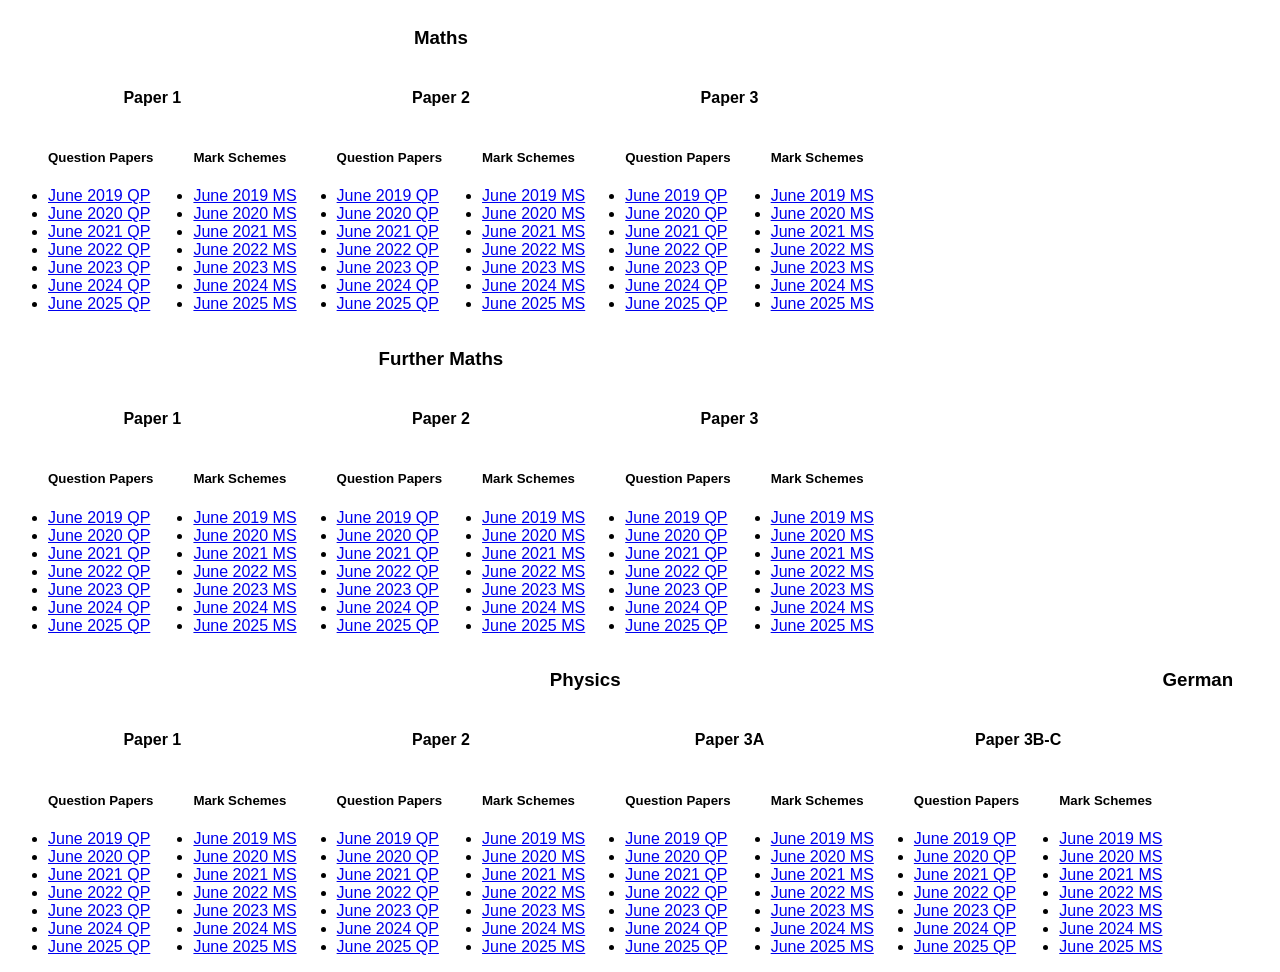
==== index.html @ 86f4c92f "first commit" ====
<html>
    <head>
        <link rel="stylesheet" href="style.css" type="text/css"/>
    </head>
    <body>
        <div>
            <div class="subject">
    <h3><center>Maths</center></h3>
    <div class="one-half">
    <h4><center>Paper 1</center></h4>
    <div class="one-half">
        <ul>
            <h5>Question Papers</h5>
            <li><a href="papers/Maths/1/June 2019 QP.pdf">June 2019 QP</a></li><li><a href="papers/Maths/1/June 2020 QP.pdf">June 2020 QP</a></li><li><a href="papers/Maths/1/June 2021 QP.pdf">June 2021 QP</a></li><li><a href="papers/Maths/1/June 2022 QP.pdf">June 2022 QP</a></li><li><a href="papers/Maths/1/June 2023 QP.pdf">June 2023 QP</a></li><li><a href="papers/Maths/1/June 2024 QP.pdf">June 2024 QP</a></li><li><a href="papers/Maths/1/June 2025 QP.pdf">June 2025 QP</a></li>
        </ul>
    </div>
    <div class="one-half">
        <ul>
            <h5>Mark Schemes</h5>
            <li><a href="papers/Maths/1/June 2019 MS.pdf">June 2019 MS</a></li><li><a href="papers/Maths/1/June 2020 MS.pdf">June 2020 MS</a></li><li><a href="papers/Maths/1/June 2021 MS.pdf">June 2021 MS</a></li><li><a href="papers/Maths/1/June 2022 MS.pdf">June 2022 MS</a></li><li><a href="papers/Maths/1/June 2023 MS.pdf">June 2023 MS</a></li><li><a href="papers/Maths/1/June 2024 MS.pdf">June 2024 MS</a></li><li><a href="papers/Maths/1/June 2025 MS.pdf">June 2025 MS</a></li>
        </ul>
    </div>
</div>
<div class="one-half">
    <h4><center>Paper 2</center></h4>
    <div class="one-half">
        <ul>
            <h5>Question Papers</h5>
            <li><a href="papers/Maths/2/June 2019 QP.pdf">June 2019 QP</a></li><li><a href="papers/Maths/2/June 2020 QP.pdf">June 2020 QP</a></li><li><a href="papers/Maths/2/June 2021 QP.pdf">June 2021 QP</a></li><li><a href="papers/Maths/2/June 2022 QP.pdf">June 2022 QP</a></li><li><a href="papers/Maths/2/June 2023 QP.pdf">June 2023 QP</a></li><li><a href="papers/Maths/2/June 2024 QP.pdf">June 2024 QP</a></li><li><a href="papers/Maths/2/June 2025 QP.pdf">June 2025 QP</a></li>
        </ul>
    </div>
    <div class="one-half">
        <ul>
            <h5>Mark Schemes</h5>
            <li><a href="papers/Maths/2/June 2019 MS.pdf">June 2019 MS</a></li><li><a href="papers/Maths/2/June 2020 MS.pdf">June 2020 MS</a></li><li><a href="papers/Maths/2/June 2021 MS.pdf">June 2021 MS</a></li><li><a href="papers/Maths/2/June 2022 MS.pdf">June 2022 MS</a></li><li><a href="papers/Maths/2/June 2023 MS.pdf">June 2023 MS</a></li><li><a href="papers/Maths/2/June 2024 MS.pdf">June 2024 MS</a></li><li><a href="papers/Maths/2/June 2025 MS.pdf">June 2025 MS</a></li>
        </ul>
    </div>
</div>
<div class="one-half">
    <h4><center>Paper 3</center></h4>
    <div class="one-half">
        <ul>
            <h5>Question Papers</h5>
            <li><a href="papers/Maths/3/June 2019 QP.pdf">June 2019 QP</a></li><li><a href="papers/Maths/3/June 2020 QP.pdf">June 2020 QP</a></li><li><a href="papers/Maths/3/June 2021 QP.pdf">June 2021 QP</a></li><li><a href="papers/Maths/3/June 2022 QP.pdf">June 2022 QP</a></li><li><a href="papers/Maths/3/June 2023 QP.pdf">June 2023 QP</a></li><li><a href="papers/Maths/3/June 2024 QP.pdf">June 2024 QP</a></li><li><a href="papers/Maths/3/June 2025 QP.pdf">June 2025 QP</a></li>
        </ul>
    </div>
    <div class="one-half">
        <ul>
            <h5>Mark Schemes</h5>
            <li><a href="papers/Maths/3/June 2019 MS.pdf">June 2019 MS</a></li><li><a href="papers/Maths/3/June 2020 MS.pdf">June 2020 MS</a></li><li><a href="papers/Maths/3/June 2021 MS.pdf">June 2021 MS</a></li><li><a href="papers/Maths/3/June 2022 MS.pdf">June 2022 MS</a></li><li><a href="papers/Maths/3/June 2023 MS.pdf">June 2023 MS</a></li><li><a href="papers/Maths/3/June 2024 MS.pdf">June 2024 MS</a></li><li><a href="papers/Maths/3/June 2025 MS.pdf">June 2025 MS</a></li>
        </ul>
    </div>
</div>
</div>
<div class="subject">
    <h3><center>Further Maths</center></h3>
    <div class="one-half">
    <h4><center>Paper 1</center></h4>
    <div class="one-half">
        <ul>
            <h5>Question Papers</h5>
            <li><a href="papers/Further Maths/1/June 2019 QP.pdf">June 2019 QP</a></li><li><a href="papers/Further Maths/1/June 2020 QP.pdf">June 2020 QP</a></li><li><a href="papers/Further Maths/1/June 2021 QP.pdf">June 2021 QP</a></li><li><a href="papers/Further Maths/1/June 2022 QP.pdf">June 2022 QP</a></li><li><a href="papers/Further Maths/1/June 2023 QP.pdf">June 2023 QP</a></li><li><a href="papers/Further Maths/1/June 2024 QP.pdf">June 2024 QP</a></li><li><a href="papers/Further Maths/1/June 2025 QP.pdf">June 2025 QP</a></li>
        </ul>
    </div>
    <div class="one-half">
        <ul>
            <h5>Mark Schemes</h5>
            <li><a href="papers/Further Maths/1/June 2019 MS.pdf">June 2019 MS</a></li><li><a href="papers/Further Maths/1/June 2020 MS.pdf">June 2020 MS</a></li><li><a href="papers/Further Maths/1/June 2021 MS.pdf">June 2021 MS</a></li><li><a href="papers/Further Maths/1/June 2022 MS.pdf">June 2022 MS</a></li><li><a href="papers/Further Maths/1/June 2023 MS.pdf">June 2023 MS</a></li><li><a href="papers/Further Maths/1/June 2024 MS.pdf">June 2024 MS</a></li><li><a href="papers/Further Maths/1/June 2025 MS.pdf">June 2025 MS</a></li>
        </ul>
    </div>
</div>
<div class="one-half">
    <h4><center>Paper 2</center></h4>
    <div class="one-half">
        <ul>
            <h5>Question Papers</h5>
            <li><a href="papers/Further Maths/2/June 2019 QP.pdf">June 2019 QP</a></li><li><a href="papers/Further Maths/2/June 2020 QP.pdf">June 2020 QP</a></li><li><a href="papers/Further Maths/2/June 2021 QP.pdf">June 2021 QP</a></li><li><a href="papers/Further Maths/2/June 2022 QP.pdf">June 2022 QP</a></li><li><a href="papers/Further Maths/2/June 2023 QP.pdf">June 2023 QP</a></li><li><a href="papers/Further Maths/2/June 2024 QP.pdf">June 2024 QP</a></li><li><a href="papers/Further Maths/2/June 2025 QP.pdf">June 2025 QP</a></li>
        </ul>
    </div>
    <div class="one-half">
        <ul>
            <h5>Mark Schemes</h5>
            <li><a href="papers/Further Maths/2/June 2019 MS.pdf">June 2019 MS</a></li><li><a href="papers/Further Maths/2/June 2020 MS.pdf">June 2020 MS</a></li><li><a href="papers/Further Maths/2/June 2021 MS.pdf">June 2021 MS</a></li><li><a href="papers/Further Maths/2/June 2022 MS.pdf">June 2022 MS</a></li><li><a href="papers/Further Maths/2/June 2023 MS.pdf">June 2023 MS</a></li><li><a href="papers/Further Maths/2/June 2024 MS.pdf">June 2024 MS</a></li><li><a href="papers/Further Maths/2/June 2025 MS.pdf">June 2025 MS</a></li>
        </ul>
    </div>
</div>
<div class="one-half">
    <h4><center>Paper 3</center></h4>
    <div class="one-half">
        <ul>
            <h5>Question Papers</h5>
            <li><a href="papers/Further Maths/3/June 2019 QP.pdf">June 2019 QP</a></li><li><a href="papers/Further Maths/3/June 2020 QP.pdf">June 2020 QP</a></li><li><a href="papers/Further Maths/3/June 2021 QP.pdf">June 2021 QP</a></li><li><a href="papers/Further Maths/3/June 2022 QP.pdf">June 2022 QP</a></li><li><a href="papers/Further Maths/3/June 2023 QP.pdf">June 2023 QP</a></li><li><a href="papers/Further Maths/3/June 2024 QP.pdf">June 2024 QP</a></li><li><a href="papers/Further Maths/3/June 2025 QP.pdf">June 2025 QP</a></li>
        </ul>
    </div>
    <div class="one-half">
        <ul>
            <h5>Mark Schemes</h5>
            <li><a href="papers/Further Maths/3/June 2019 MS.pdf">June 2019 MS</a></li><li><a href="papers/Further Maths/3/June 2020 MS.pdf">June 2020 MS</a></li><li><a href="papers/Further Maths/3/June 2021 MS.pdf">June 2021 MS</a></li><li><a href="papers/Further Maths/3/June 2022 MS.pdf">June 2022 MS</a></li><li><a href="papers/Further Maths/3/June 2023 MS.pdf">June 2023 MS</a></li><li><a href="papers/Further Maths/3/June 2024 MS.pdf">June 2024 MS</a></li><li><a href="papers/Further Maths/3/June 2025 MS.pdf">June 2025 MS</a></li>
        </ul>
    </div>
</div>
</div>
<div class="subject">
    <h3><center>Physics</center></h3>
    <div class="one-half">
    <h4><center>Paper 1</center></h4>
    <div class="one-half">
        <ul>
            <h5>Question Papers</h5>
            <li><a href="papers/Physics/1/June 2019 QP.pdf">June 2019 QP</a></li><li><a href="papers/Physics/1/June 2020 QP.pdf">June 2020 QP</a></li><li><a href="papers/Physics/1/June 2021 QP.pdf">June 2021 QP</a></li><li><a href="papers/Physics/1/June 2022 QP.pdf">June 2022 QP</a></li><li><a href="papers/Physics/1/June 2023 QP.pdf">June 2023 QP</a></li><li><a href="papers/Physics/1/June 2024 QP.pdf">June 2024 QP</a></li><li><a href="papers/Physics/1/June 2025 QP.pdf">June 2025 QP</a></li>
        </ul>
    </div>
    <div class="one-half">
        <ul>
            <h5>Mark Schemes</h5>
            <li><a href="papers/Physics/1/June 2019 MS.pdf">June 2019 MS</a></li><li><a href="papers/Physics/1/June 2020 MS.pdf">June 2020 MS</a></li><li><a href="papers/Physics/1/June 2021 MS.pdf">June 2021 MS</a></li><li><a href="papers/Physics/1/June 2022 MS.pdf">June 2022 MS</a></li><li><a href="papers/Physics/1/June 2023 MS.pdf">June 2023 MS</a></li><li><a href="papers/Physics/1/June 2024 MS.pdf">June 2024 MS</a></li><li><a href="papers/Physics/1/June 2025 MS.pdf">June 2025 MS</a></li>
        </ul>
    </div>
</div>
<div class="one-half">
    <h4><center>Paper 2</center></h4>
    <div class="one-half">
        <ul>
            <h5>Question Papers</h5>
            <li><a href="papers/Physics/2/June 2019 QP.pdf">June 2019 QP</a></li><li><a href="papers/Physics/2/June 2020 QP.pdf">June 2020 QP</a></li><li><a href="papers/Physics/2/June 2021 QP.pdf">June 2021 QP</a></li><li><a href="papers/Physics/2/June 2022 QP.pdf">June 2022 QP</a></li><li><a href="papers/Physics/2/June 2023 QP.pdf">June 2023 QP</a></li><li><a href="papers/Physics/2/June 2024 QP.pdf">June 2024 QP</a></li><li><a href="papers/Physics/2/June 2025 QP.pdf">June 2025 QP</a></li>
        </ul>
    </div>
    <div class="one-half">
        <ul>
            <h5>Mark Schemes</h5>
            <li><a href="papers/Physics/2/June 2019 MS.pdf">June 2019 MS</a></li><li><a href="papers/Physics/2/June 2020 MS.pdf">June 2020 MS</a></li><li><a href="papers/Physics/2/June 2021 MS.pdf">June 2021 MS</a></li><li><a href="papers/Physics/2/June 2022 MS.pdf">June 2022 MS</a></li><li><a href="papers/Physics/2/June 2023 MS.pdf">June 2023 MS</a></li><li><a href="papers/Physics/2/June 2024 MS.pdf">June 2024 MS</a></li><li><a href="papers/Physics/2/June 2025 MS.pdf">June 2025 MS</a></li>
        </ul>
    </div>
</div>
<div class="one-half">
    <h4><center>Paper 3A</center></h4>
    <div class="one-half">
        <ul>
            <h5>Question Papers</h5>
            <li><a href="papers/Physics/3A/June 2019 QP.pdf">June 2019 QP</a></li><li><a href="papers/Physics/3A/June 2020 QP.pdf">June 2020 QP</a></li><li><a href="papers/Physics/3A/June 2021 QP.pdf">June 2021 QP</a></li><li><a href="papers/Physics/3A/June 2022 QP.pdf">June 2022 QP</a></li><li><a href="papers/Physics/3A/June 2023 QP.pdf">June 2023 QP</a></li><li><a href="papers/Physics/3A/June 2024 QP.pdf">June 2024 QP</a></li><li><a href="papers/Physics/3A/June 2025 QP.pdf">June 2025 QP</a></li>
        </ul>
    </div>
    <div class="one-half">
        <ul>
            <h5>Mark Schemes</h5>
            <li><a href="papers/Physics/3A/June 2019 MS.pdf">June 2019 MS</a></li><li><a href="papers/Physics/3A/June 2020 MS.pdf">June 2020 MS</a></li><li><a href="papers/Physics/3A/June 2021 MS.pdf">June 2021 MS</a></li><li><a href="papers/Physics/3A/June 2022 MS.pdf">June 2022 MS</a></li><li><a href="papers/Physics/3A/June 2023 MS.pdf">June 2023 MS</a></li><li><a href="papers/Physics/3A/June 2024 MS.pdf">June 2024 MS</a></li><li><a href="papers/Physics/3A/June 2025 MS.pdf">June 2025 MS</a></li>
        </ul>
    </div>
</div>
<div class="one-half">
    <h4><center>Paper 3B-C</center></h4>
    <div class="one-half">
        <ul>
            <h5>Question Papers</h5>
            <li><a href="papers/Physics/3B-C/June 2019 QP.pdf">June 2019 QP</a></li><li><a href="papers/Physics/3B-C/June 2020 QP.pdf">June 2020 QP</a></li><li><a href="papers/Physics/3B-C/June 2021 QP.pdf">June 2021 QP</a></li><li><a href="papers/Physics/3B-C/June 2022 QP.pdf">June 2022 QP</a></li><li><a href="papers/Physics/3B-C/June 2023 QP.pdf">June 2023 QP</a></li><li><a href="papers/Physics/3B-C/June 2024 QP.pdf">June 2024 QP</a></li><li><a href="papers/Physics/3B-C/June 2025 QP.pdf">June 2025 QP</a></li>
        </ul>
    </div>
    <div class="one-half">
        <ul>
            <h5>Mark Schemes</h5>
            <li><a href="papers/Physics/3B-C/June 2019 MS.pdf">June 2019 MS</a></li><li><a href="papers/Physics/3B-C/June 2020 MS.pdf">June 2020 MS</a></li><li><a href="papers/Physics/3B-C/June 2021 MS.pdf">June 2021 MS</a></li><li><a href="papers/Physics/3B-C/June 2022 MS.pdf">June 2022 MS</a></li><li><a href="papers/Physics/3B-C/June 2023 MS.pdf">June 2023 MS</a></li><li><a href="papers/Physics/3B-C/June 2024 MS.pdf">June 2024 MS</a></li><li><a href="papers/Physics/3B-C/June 2025 MS.pdf">June 2025 MS</a></li>
        </ul>
    </div>
</div>
</div>
<div class="subject">
    <h3><center>German</center></h3>
    
</div>
        </div>
    </body>
</html>
---- style.css ----
body {
  font-family: Arial, Helvetica, sans-serif;
}

.one-half {
  width: fit-content;
  float: left;
}

.subject {
    width: fit-conten;
    float:left;
}
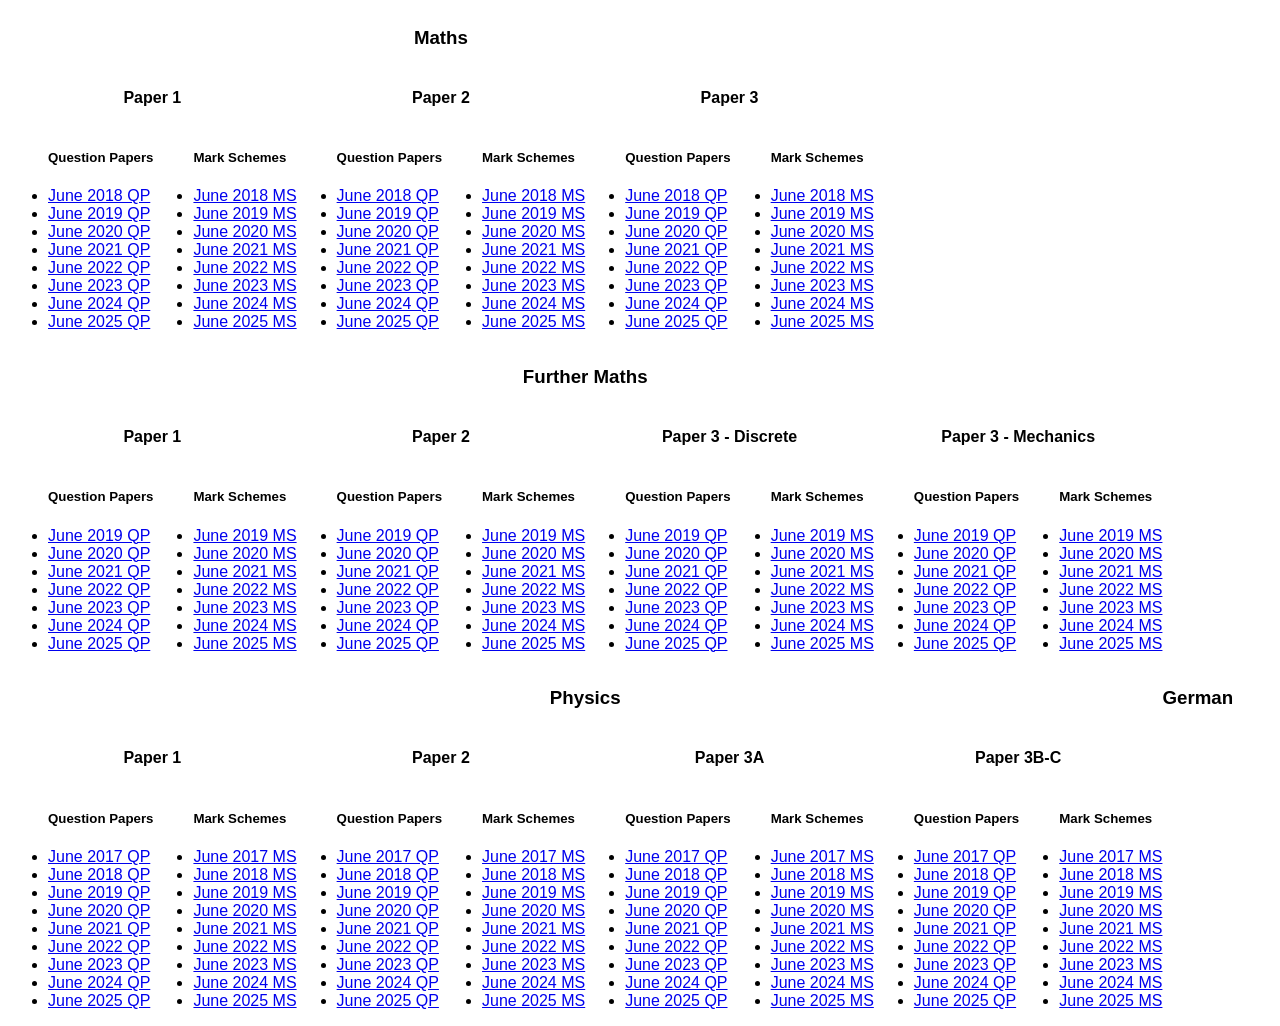
==== commit 73be66ef: "all fm papers and all proper years for papers" ====
--- a/index.html
+++ b/index.html
@@ -11,13 +11,13 @@
     <div class="one-half">
         <ul>
             <h5>Question Papers</h5>
-            <li><a href="papers/Maths/1/June 2019 QP.pdf">June 2019 QP</a></li><li><a href="papers/Maths/1/June 2020 QP.pdf">June 2020 QP</a></li><li><a href="papers/Maths/1/June 2021 QP.pdf">June 2021 QP</a></li><li><a href="papers/Maths/1/June 2022 QP.pdf">June 2022 QP</a></li><li><a href="papers/Maths/1/June 2023 QP.pdf">June 2023 QP</a></li><li><a href="papers/Maths/1/June 2024 QP.pdf">June 2024 QP</a></li><li><a href="papers/Maths/1/June 2025 QP.pdf">June 2025 QP</a></li>
+            <li><a href="papers/Maths/1/June 2018 QP.pdf">June 2018 QP</a></li><li><a href="papers/Maths/1/June 2019 QP.pdf">June 2019 QP</a></li><li><a href="papers/Maths/1/June 2020 QP.pdf">June 2020 QP</a></li><li><a href="papers/Maths/1/June 2021 QP.pdf">June 2021 QP</a></li><li><a href="papers/Maths/1/June 2022 QP.pdf">June 2022 QP</a></li><li><a href="papers/Maths/1/June 2023 QP.pdf">June 2023 QP</a></li><li><a href="papers/Maths/1/June 2024 QP.pdf">June 2024 QP</a></li><li><a href="papers/Maths/1/June 2025 QP.pdf">June 2025 QP</a></li>
         </ul>
     </div>
     <div class="one-half">
         <ul>
             <h5>Mark Schemes</h5>
-            <li><a href="papers/Maths/1/June 2019 MS.pdf">June 2019 MS</a></li><li><a href="papers/Maths/1/June 2020 MS.pdf">June 2020 MS</a></li><li><a href="papers/Maths/1/June 2021 MS.pdf">June 2021 MS</a></li><li><a href="papers/Maths/1/June 2022 MS.pdf">June 2022 MS</a></li><li><a href="papers/Maths/1/June 2023 MS.pdf">June 2023 MS</a></li><li><a href="papers/Maths/1/June 2024 MS.pdf">June 2024 MS</a></li><li><a href="papers/Maths/1/June 2025 MS.pdf">June 2025 MS</a></li>
+            <li><a href="papers/Maths/1/June 2018 MS.pdf">June 2018 MS</a></li><li><a href="papers/Maths/1/June 2019 MS.pdf">June 2019 MS</a></li><li><a href="papers/Maths/1/June 2020 MS.pdf">June 2020 MS</a></li><li><a href="papers/Maths/1/June 2021 MS.pdf">June 2021 MS</a></li><li><a href="papers/Maths/1/June 2022 MS.pdf">June 2022 MS</a></li><li><a href="papers/Maths/1/June 2023 MS.pdf">June 2023 MS</a></li><li><a href="papers/Maths/1/June 2024 MS.pdf">June 2024 MS</a></li><li><a href="papers/Maths/1/June 2025 MS.pdf">June 2025 MS</a></li>
         </ul>
     </div>
 </div>
@@ -26,13 +26,13 @@
     <div class="one-half">
         <ul>
             <h5>Question Papers</h5>
-            <li><a href="papers/Maths/2/June 2019 QP.pdf">June 2019 QP</a></li><li><a href="papers/Maths/2/June 2020 QP.pdf">June 2020 QP</a></li><li><a href="papers/Maths/2/June 2021 QP.pdf">June 2021 QP</a></li><li><a href="papers/Maths/2/June 2022 QP.pdf">June 2022 QP</a></li><li><a href="papers/Maths/2/June 2023 QP.pdf">June 2023 QP</a></li><li><a href="papers/Maths/2/June 2024 QP.pdf">June 2024 QP</a></li><li><a href="papers/Maths/2/June 2025 QP.pdf">June 2025 QP</a></li>
+            <li><a href="papers/Maths/2/June 2018 QP.pdf">June 2018 QP</a></li><li><a href="papers/Maths/2/June 2019 QP.pdf">June 2019 QP</a></li><li><a href="papers/Maths/2/June 2020 QP.pdf">June 2020 QP</a></li><li><a href="papers/Maths/2/June 2021 QP.pdf">June 2021 QP</a></li><li><a href="papers/Maths/2/June 2022 QP.pdf">June 2022 QP</a></li><li><a href="papers/Maths/2/June 2023 QP.pdf">June 2023 QP</a></li><li><a href="papers/Maths/2/June 2024 QP.pdf">June 2024 QP</a></li><li><a href="papers/Maths/2/June 2025 QP.pdf">June 2025 QP</a></li>
         </ul>
     </div>
     <div class="one-half">
         <ul>
             <h5>Mark Schemes</h5>
-            <li><a href="papers/Maths/2/June 2019 MS.pdf">June 2019 MS</a></li><li><a href="papers/Maths/2/June 2020 MS.pdf">June 2020 MS</a></li><li><a href="papers/Maths/2/June 2021 MS.pdf">June 2021 MS</a></li><li><a href="papers/Maths/2/June 2022 MS.pdf">June 2022 MS</a></li><li><a href="papers/Maths/2/June 2023 MS.pdf">June 2023 MS</a></li><li><a href="papers/Maths/2/June 2024 MS.pdf">June 2024 MS</a></li><li><a href="papers/Maths/2/June 2025 MS.pdf">June 2025 MS</a></li>
+            <li><a href="papers/Maths/2/June 2018 MS.pdf">June 2018 MS</a></li><li><a href="papers/Maths/2/June 2019 MS.pdf">June 2019 MS</a></li><li><a href="papers/Maths/2/June 2020 MS.pdf">June 2020 MS</a></li><li><a href="papers/Maths/2/June 2021 MS.pdf">June 2021 MS</a></li><li><a href="papers/Maths/2/June 2022 MS.pdf">June 2022 MS</a></li><li><a href="papers/Maths/2/June 2023 MS.pdf">June 2023 MS</a></li><li><a href="papers/Maths/2/June 2024 MS.pdf">June 2024 MS</a></li><li><a href="papers/Maths/2/June 2025 MS.pdf">June 2025 MS</a></li>
         </ul>
     </div>
 </div>
@@ -41,13 +41,13 @@
     <div class="one-half">
         <ul>
             <h5>Question Papers</h5>
-            <li><a href="papers/Maths/3/June 2019 QP.pdf">June 2019 QP</a></li><li><a href="papers/Maths/3/June 2020 QP.pdf">June 2020 QP</a></li><li><a href="papers/Maths/3/June 2021 QP.pdf">June 2021 QP</a></li><li><a href="papers/Maths/3/June 2022 QP.pdf">June 2022 QP</a></li><li><a href="papers/Maths/3/June 2023 QP.pdf">June 2023 QP</a></li><li><a href="papers/Maths/3/June 2024 QP.pdf">June 2024 QP</a></li><li><a href="papers/Maths/3/June 2025 QP.pdf">June 2025 QP</a></li>
+            <li><a href="papers/Maths/3/June 2018 QP.pdf">June 2018 QP</a></li><li><a href="papers/Maths/3/June 2019 QP.pdf">June 2019 QP</a></li><li><a href="papers/Maths/3/June 2020 QP.pdf">June 2020 QP</a></li><li><a href="papers/Maths/3/June 2021 QP.pdf">June 2021 QP</a></li><li><a href="papers/Maths/3/June 2022 QP.pdf">June 2022 QP</a></li><li><a href="papers/Maths/3/June 2023 QP.pdf">June 2023 QP</a></li><li><a href="papers/Maths/3/June 2024 QP.pdf">June 2024 QP</a></li><li><a href="papers/Maths/3/June 2025 QP.pdf">June 2025 QP</a></li>
         </ul>
     </div>
     <div class="one-half">
         <ul>
             <h5>Mark Schemes</h5>
-            <li><a href="papers/Maths/3/June 2019 MS.pdf">June 2019 MS</a></li><li><a href="papers/Maths/3/June 2020 MS.pdf">June 2020 MS</a></li><li><a href="papers/Maths/3/June 2021 MS.pdf">June 2021 MS</a></li><li><a href="papers/Maths/3/June 2022 MS.pdf">June 2022 MS</a></li><li><a href="papers/Maths/3/June 2023 MS.pdf">June 2023 MS</a></li><li><a href="papers/Maths/3/June 2024 MS.pdf">June 2024 MS</a></li><li><a href="papers/Maths/3/June 2025 MS.pdf">June 2025 MS</a></li>
+            <li><a href="papers/Maths/3/June 2018 MS.pdf">June 2018 MS</a></li><li><a href="papers/Maths/3/June 2019 MS.pdf">June 2019 MS</a></li><li><a href="papers/Maths/3/June 2020 MS.pdf">June 2020 MS</a></li><li><a href="papers/Maths/3/June 2021 MS.pdf">June 2021 MS</a></li><li><a href="papers/Maths/3/June 2022 MS.pdf">June 2022 MS</a></li><li><a href="papers/Maths/3/June 2023 MS.pdf">June 2023 MS</a></li><li><a href="papers/Maths/3/June 2024 MS.pdf">June 2024 MS</a></li><li><a href="papers/Maths/3/June 2025 MS.pdf">June 2025 MS</a></li>
         </ul>
     </div>
 </div>
@@ -85,17 +85,32 @@
     </div>
 </div>
 <div class="one-half">
-    <h4><center>Paper 3</center></h4>
+    <h4><center>Paper 3 - Discrete</center></h4>
     <div class="one-half">
         <ul>
             <h5>Question Papers</h5>
-            <li><a href="papers/Further Maths/3/June 2019 QP.pdf">June 2019 QP</a></li><li><a href="papers/Further Maths/3/June 2020 QP.pdf">June 2020 QP</a></li><li><a href="papers/Further Maths/3/June 2021 QP.pdf">June 2021 QP</a></li><li><a href="papers/Further Maths/3/June 2022 QP.pdf">June 2022 QP</a></li><li><a href="papers/Further Maths/3/June 2023 QP.pdf">June 2023 QP</a></li><li><a href="papers/Further Maths/3/June 2024 QP.pdf">June 2024 QP</a></li><li><a href="papers/Further Maths/3/June 2025 QP.pdf">June 2025 QP</a></li>
+            <li><a href="papers/Further Maths/3 - Discrete/June 2019 QP.pdf">June 2019 QP</a></li><li><a href="papers/Further Maths/3 - Discrete/June 2020 QP.pdf">June 2020 QP</a></li><li><a href="papers/Further Maths/3 - Discrete/June 2021 QP.pdf">June 2021 QP</a></li><li><a href="papers/Further Maths/3 - Discrete/June 2022 QP.pdf">June 2022 QP</a></li><li><a href="papers/Further Maths/3 - Discrete/June 2023 QP.pdf">June 2023 QP</a></li><li><a href="papers/Further Maths/3 - Discrete/June 2024 QP.pdf">June 2024 QP</a></li><li><a href="papers/Further Maths/3 - Discrete/June 2025 QP.pdf">June 2025 QP</a></li>
         </ul>
     </div>
     <div class="one-half">
         <ul>
             <h5>Mark Schemes</h5>
-            <li><a href="papers/Further Maths/3/June 2019 MS.pdf">June 2019 MS</a></li><li><a href="papers/Further Maths/3/June 2020 MS.pdf">June 2020 MS</a></li><li><a href="papers/Further Maths/3/June 2021 MS.pdf">June 2021 MS</a></li><li><a href="papers/Further Maths/3/June 2022 MS.pdf">June 2022 MS</a></li><li><a href="papers/Further Maths/3/June 2023 MS.pdf">June 2023 MS</a></li><li><a href="papers/Further Maths/3/June 2024 MS.pdf">June 2024 MS</a></li><li><a href="papers/Further Maths/3/June 2025 MS.pdf">June 2025 MS</a></li>
+            <li><a href="papers/Further Maths/3 - Discrete/June 2019 MS.pdf">June 2019 MS</a></li><li><a href="papers/Further Maths/3 - Discrete/June 2020 MS.pdf">June 2020 MS</a></li><li><a href="papers/Further Maths/3 - Discrete/June 2021 MS.pdf">June 2021 MS</a></li><li><a href="papers/Further Maths/3 - Discrete/June 2022 MS.pdf">June 2022 MS</a></li><li><a href="papers/Further Maths/3 - Discrete/June 2023 MS.pdf">June 2023 MS</a></li><li><a href="papers/Further Maths/3 - Discrete/June 2024 MS.pdf">June 2024 MS</a></li><li><a href="papers/Further Maths/3 - Discrete/June 2025 MS.pdf">June 2025 MS</a></li>
+        </ul>
+    </div>
+</div>
+<div class="one-half">
+    <h4><center>Paper 3 - Mechanics</center></h4>
+    <div class="one-half">
+        <ul>
+            <h5>Question Papers</h5>
+            <li><a href="papers/Further Maths/3 - Mechanics/June 2019 QP.pdf">June 2019 QP</a></li><li><a href="papers/Further Maths/3 - Mechanics/June 2020 QP.pdf">June 2020 QP</a></li><li><a href="papers/Further Maths/3 - Mechanics/June 2021 QP.pdf">June 2021 QP</a></li><li><a href="papers/Further Maths/3 - Mechanics/June 2022 QP.pdf">June 2022 QP</a></li><li><a href="papers/Further Maths/3 - Mechanics/June 2023 QP.pdf">June 2023 QP</a></li><li><a href="papers/Further Maths/3 - Mechanics/June 2024 QP.pdf">June 2024 QP</a></li><li><a href="papers/Further Maths/3 - Mechanics/June 2025 QP.pdf">June 2025 QP</a></li>
+        </ul>
+    </div>
+    <div class="one-half">
+        <ul>
+            <h5>Mark Schemes</h5>
+            <li><a href="papers/Further Maths/3 - Mechanics/June 2019 MS.pdf">June 2019 MS</a></li><li><a href="papers/Further Maths/3 - Mechanics/June 2020 MS.pdf">June 2020 MS</a></li><li><a href="papers/Further Maths/3 - Mechanics/June 2021 MS.pdf">June 2021 MS</a></li><li><a href="papers/Further Maths/3 - Mechanics/June 2022 MS.pdf">June 2022 MS</a></li><li><a href="papers/Further Maths/3 - Mechanics/June 2023 MS.pdf">June 2023 MS</a></li><li><a href="papers/Further Maths/3 - Mechanics/June 2024 MS.pdf">June 2024 MS</a></li><li><a href="papers/Further Maths/3 - Mechanics/June 2025 MS.pdf">June 2025 MS</a></li>
         </ul>
     </div>
 </div>
@@ -107,13 +122,13 @@
     <div class="one-half">
         <ul>
             <h5>Question Papers</h5>
-            <li><a href="papers/Physics/1/June 2019 QP.pdf">June 2019 QP</a></li><li><a href="papers/Physics/1/June 2020 QP.pdf">June 2020 QP</a></li><li><a href="papers/Physics/1/June 2021 QP.pdf">June 2021 QP</a></li><li><a href="papers/Physics/1/June 2022 QP.pdf">June 2022 QP</a></li><li><a href="papers/Physics/1/June 2023 QP.pdf">June 2023 QP</a></li><li><a href="papers/Physics/1/June 2024 QP.pdf">June 2024 QP</a></li><li><a href="papers/Physics/1/June 2025 QP.pdf">June 2025 QP</a></li>
+            <li><a href="papers/Physics/1/June 2017 QP.pdf">June 2017 QP</a></li><li><a href="papers/Physics/1/June 2018 QP.pdf">June 2018 QP</a></li><li><a href="papers/Physics/1/June 2019 QP.pdf">June 2019 QP</a></li><li><a href="papers/Physics/1/June 2020 QP.pdf">June 2020 QP</a></li><li><a href="papers/Physics/1/June 2021 QP.pdf">June 2021 QP</a></li><li><a href="papers/Physics/1/June 2022 QP.pdf">June 2022 QP</a></li><li><a href="papers/Physics/1/June 2023 QP.pdf">June 2023 QP</a></li><li><a href="papers/Physics/1/June 2024 QP.pdf">June 2024 QP</a></li><li><a href="papers/Physics/1/June 2025 QP.pdf">June 2025 QP</a></li>
         </ul>
     </div>
     <div class="one-half">
         <ul>
             <h5>Mark Schemes</h5>
-            <li><a href="papers/Physics/1/June 2019 MS.pdf">June 2019 MS</a></li><li><a href="papers/Physics/1/June 2020 MS.pdf">June 2020 MS</a></li><li><a href="papers/Physics/1/June 2021 MS.pdf">June 2021 MS</a></li><li><a href="papers/Physics/1/June 2022 MS.pdf">June 2022 MS</a></li><li><a href="papers/Physics/1/June 2023 MS.pdf">June 2023 MS</a></li><li><a href="papers/Physics/1/June 2024 MS.pdf">June 2024 MS</a></li><li><a href="papers/Physics/1/June 2025 MS.pdf">June 2025 MS</a></li>
+            <li><a href="papers/Physics/1/June 2017 MS.pdf">June 2017 MS</a></li><li><a href="papers/Physics/1/June 2018 MS.pdf">June 2018 MS</a></li><li><a href="papers/Physics/1/June 2019 MS.pdf">June 2019 MS</a></li><li><a href="papers/Physics/1/June 2020 MS.pdf">June 2020 MS</a></li><li><a href="papers/Physics/1/June 2021 MS.pdf">June 2021 MS</a></li><li><a href="papers/Physics/1/June 2022 MS.pdf">June 2022 MS</a></li><li><a href="papers/Physics/1/June 2023 MS.pdf">June 2023 MS</a></li><li><a href="papers/Physics/1/June 2024 MS.pdf">June 2024 MS</a></li><li><a href="papers/Physics/1/June 2025 MS.pdf">June 2025 MS</a></li>
         </ul>
     </div>
 </div>
@@ -122,13 +137,13 @@
     <div class="one-half">
         <ul>
             <h5>Question Papers</h5>
-            <li><a href="papers/Physics/2/June 2019 QP.pdf">June 2019 QP</a></li><li><a href="papers/Physics/2/June 2020 QP.pdf">June 2020 QP</a></li><li><a href="papers/Physics/2/June 2021 QP.pdf">June 2021 QP</a></li><li><a href="papers/Physics/2/June 2022 QP.pdf">June 2022 QP</a></li><li><a href="papers/Physics/2/June 2023 QP.pdf">June 2023 QP</a></li><li><a href="papers/Physics/2/June 2024 QP.pdf">June 2024 QP</a></li><li><a href="papers/Physics/2/June 2025 QP.pdf">June 2025 QP</a></li>
+            <li><a href="papers/Physics/2/June 2017 QP.pdf">June 2017 QP</a></li><li><a href="papers/Physics/2/June 2018 QP.pdf">June 2018 QP</a></li><li><a href="papers/Physics/2/June 2019 QP.pdf">June 2019 QP</a></li><li><a href="papers/Physics/2/June 2020 QP.pdf">June 2020 QP</a></li><li><a href="papers/Physics/2/June 2021 QP.pdf">June 2021 QP</a></li><li><a href="papers/Physics/2/June 2022 QP.pdf">June 2022 QP</a></li><li><a href="papers/Physics/2/June 2023 QP.pdf">June 2023 QP</a></li><li><a href="papers/Physics/2/June 2024 QP.pdf">June 2024 QP</a></li><li><a href="papers/Physics/2/June 2025 QP.pdf">June 2025 QP</a></li>
         </ul>
     </div>
     <div class="one-half">
         <ul>
             <h5>Mark Schemes</h5>
-            <li><a href="papers/Physics/2/June 2019 MS.pdf">June 2019 MS</a></li><li><a href="papers/Physics/2/June 2020 MS.pdf">June 2020 MS</a></li><li><a href="papers/Physics/2/June 2021 MS.pdf">June 2021 MS</a></li><li><a href="papers/Physics/2/June 2022 MS.pdf">June 2022 MS</a></li><li><a href="papers/Physics/2/June 2023 MS.pdf">June 2023 MS</a></li><li><a href="papers/Physics/2/June 2024 MS.pdf">June 2024 MS</a></li><li><a href="papers/Physics/2/June 2025 MS.pdf">June 2025 MS</a></li>
+            <li><a href="papers/Physics/2/June 2017 MS.pdf">June 2017 MS</a></li><li><a href="papers/Physics/2/June 2018 MS.pdf">June 2018 MS</a></li><li><a href="papers/Physics/2/June 2019 MS.pdf">June 2019 MS</a></li><li><a href="papers/Physics/2/June 2020 MS.pdf">June 2020 MS</a></li><li><a href="papers/Physics/2/June 2021 MS.pdf">June 2021 MS</a></li><li><a href="papers/Physics/2/June 2022 MS.pdf">June 2022 MS</a></li><li><a href="papers/Physics/2/June 2023 MS.pdf">June 2023 MS</a></li><li><a href="papers/Physics/2/June 2024 MS.pdf">June 2024 MS</a></li><li><a href="papers/Physics/2/June 2025 MS.pdf">June 2025 MS</a></li>
         </ul>
     </div>
 </div>
@@ -137,13 +152,13 @@
     <div class="one-half">
         <ul>
             <h5>Question Papers</h5>
-            <li><a href="papers/Physics/3A/June 2019 QP.pdf">June 2019 QP</a></li><li><a href="papers/Physics/3A/June 2020 QP.pdf">June 2020 QP</a></li><li><a href="papers/Physics/3A/June 2021 QP.pdf">June 2021 QP</a></li><li><a href="papers/Physics/3A/June 2022 QP.pdf">June 2022 QP</a></li><li><a href="papers/Physics/3A/June 2023 QP.pdf">June 2023 QP</a></li><li><a href="papers/Physics/3A/June 2024 QP.pdf">June 2024 QP</a></li><li><a href="papers/Physics/3A/June 2025 QP.pdf">June 2025 QP</a></li>
+            <li><a href="papers/Physics/3A/June 2017 QP.pdf">June 2017 QP</a></li><li><a href="papers/Physics/3A/June 2018 QP.pdf">June 2018 QP</a></li><li><a href="papers/Physics/3A/June 2019 QP.pdf">June 2019 QP</a></li><li><a href="papers/Physics/3A/June 2020 QP.pdf">June 2020 QP</a></li><li><a href="papers/Physics/3A/June 2021 QP.pdf">June 2021 QP</a></li><li><a href="papers/Physics/3A/June 2022 QP.pdf">June 2022 QP</a></li><li><a href="papers/Physics/3A/June 2023 QP.pdf">June 2023 QP</a></li><li><a href="papers/Physics/3A/June 2024 QP.pdf">June 2024 QP</a></li><li><a href="papers/Physics/3A/June 2025 QP.pdf">June 2025 QP</a></li>
         </ul>
     </div>
     <div class="one-half">
         <ul>
             <h5>Mark Schemes</h5>
-            <li><a href="papers/Physics/3A/June 2019 MS.pdf">June 2019 MS</a></li><li><a href="papers/Physics/3A/June 2020 MS.pdf">June 2020 MS</a></li><li><a href="papers/Physics/3A/June 2021 MS.pdf">June 2021 MS</a></li><li><a href="papers/Physics/3A/June 2022 MS.pdf">June 2022 MS</a></li><li><a href="papers/Physics/3A/June 2023 MS.pdf">June 2023 MS</a></li><li><a href="papers/Physics/3A/June 2024 MS.pdf">June 2024 MS</a></li><li><a href="papers/Physics/3A/June 2025 MS.pdf">June 2025 MS</a></li>
+            <li><a href="papers/Physics/3A/June 2017 MS.pdf">June 2017 MS</a></li><li><a href="papers/Physics/3A/June 2018 MS.pdf">June 2018 MS</a></li><li><a href="papers/Physics/3A/June 2019 MS.pdf">June 2019 MS</a></li><li><a href="papers/Physics/3A/June 2020 MS.pdf">June 2020 MS</a></li><li><a href="papers/Physics/3A/June 2021 MS.pdf">June 2021 MS</a></li><li><a href="papers/Physics/3A/June 2022 MS.pdf">June 2022 MS</a></li><li><a href="papers/Physics/3A/June 2023 MS.pdf">June 2023 MS</a></li><li><a href="papers/Physics/3A/June 2024 MS.pdf">June 2024 MS</a></li><li><a href="papers/Physics/3A/June 2025 MS.pdf">June 2025 MS</a></li>
         </ul>
     </div>
 </div>
@@ -152,13 +167,13 @@
     <div class="one-half">
         <ul>
             <h5>Question Papers</h5>
-            <li><a href="papers/Physics/3B-C/June 2019 QP.pdf">June 2019 QP</a></li><li><a href="papers/Physics/3B-C/June 2020 QP.pdf">June 2020 QP</a></li><li><a href="papers/Physics/3B-C/June 2021 QP.pdf">June 2021 QP</a></li><li><a href="papers/Physics/3B-C/June 2022 QP.pdf">June 2022 QP</a></li><li><a href="papers/Physics/3B-C/June 2023 QP.pdf">June 2023 QP</a></li><li><a href="papers/Physics/3B-C/June 2024 QP.pdf">June 2024 QP</a></li><li><a href="papers/Physics/3B-C/June 2025 QP.pdf">June 2025 QP</a></li>
+            <li><a href="papers/Physics/3B-C/June 2017 QP.pdf">June 2017 QP</a></li><li><a href="papers/Physics/3B-C/June 2018 QP.pdf">June 2018 QP</a></li><li><a href="papers/Physics/3B-C/June 2019 QP.pdf">June 2019 QP</a></li><li><a href="papers/Physics/3B-C/June 2020 QP.pdf">June 2020 QP</a></li><li><a href="papers/Physics/3B-C/June 2021 QP.pdf">June 2021 QP</a></li><li><a href="papers/Physics/3B-C/June 2022 QP.pdf">June 2022 QP</a></li><li><a href="papers/Physics/3B-C/June 2023 QP.pdf">June 2023 QP</a></li><li><a href="papers/Physics/3B-C/June 2024 QP.pdf">June 2024 QP</a></li><li><a href="papers/Physics/3B-C/June 2025 QP.pdf">June 2025 QP</a></li>
         </ul>
     </div>
     <div class="one-half">
         <ul>
             <h5>Mark Schemes</h5>
-            <li><a href="papers/Physics/3B-C/June 2019 MS.pdf">June 2019 MS</a></li><li><a href="papers/Physics/3B-C/June 2020 MS.pdf">June 2020 MS</a></li><li><a href="papers/Physics/3B-C/June 2021 MS.pdf">June 2021 MS</a></li><li><a href="papers/Physics/3B-C/June 2022 MS.pdf">June 2022 MS</a></li><li><a href="papers/Physics/3B-C/June 2023 MS.pdf">June 2023 MS</a></li><li><a href="papers/Physics/3B-C/June 2024 MS.pdf">June 2024 MS</a></li><li><a href="papers/Physics/3B-C/June 2025 MS.pdf">June 2025 MS</a></li>
+            <li><a href="papers/Physics/3B-C/June 2017 MS.pdf">June 2017 MS</a></li><li><a href="papers/Physics/3B-C/June 2018 MS.pdf">June 2018 MS</a></li><li><a href="papers/Physics/3B-C/June 2019 MS.pdf">June 2019 MS</a></li><li><a href="papers/Physics/3B-C/June 2020 MS.pdf">June 2020 MS</a></li><li><a href="papers/Physics/3B-C/June 2021 MS.pdf">June 2021 MS</a></li><li><a href="papers/Physics/3B-C/June 2022 MS.pdf">June 2022 MS</a></li><li><a href="papers/Physics/3B-C/June 2023 MS.pdf">June 2023 MS</a></li><li><a href="papers/Physics/3B-C/June 2024 MS.pdf">June 2024 MS</a></li><li><a href="papers/Physics/3B-C/June 2025 MS.pdf">June 2025 MS</a></li>
         </ul>
     </div>
 </div>
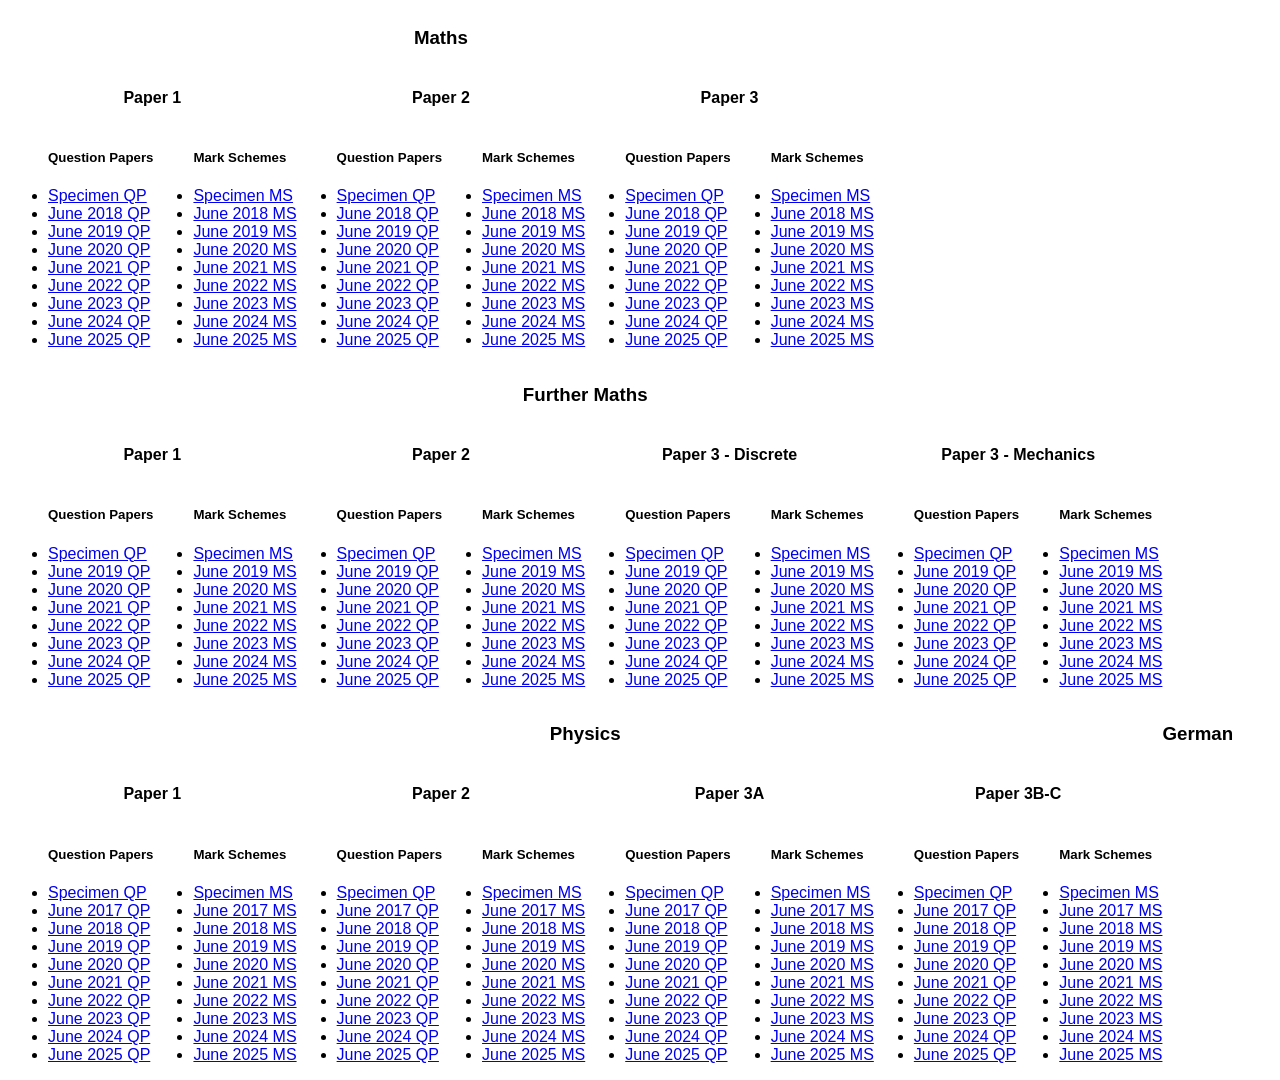
==== commit f3c632b0: "add specimen papers" ====
--- a/index.html
+++ b/index.html
@@ -11,13 +11,13 @@
     <div class="one-half">
         <ul>
             <h5>Question Papers</h5>
-            <li><a href="papers/Maths/1/June 2018 QP.pdf">June 2018 QP</a></li><li><a href="papers/Maths/1/June 2019 QP.pdf">June 2019 QP</a></li><li><a href="papers/Maths/1/June 2020 QP.pdf">June 2020 QP</a></li><li><a href="papers/Maths/1/June 2021 QP.pdf">June 2021 QP</a></li><li><a href="papers/Maths/1/June 2022 QP.pdf">June 2022 QP</a></li><li><a href="papers/Maths/1/June 2023 QP.pdf">June 2023 QP</a></li><li><a href="papers/Maths/1/June 2024 QP.pdf">June 2024 QP</a></li><li><a href="papers/Maths/1/June 2025 QP.pdf">June 2025 QP</a></li>
+            <li><a href="papers/Maths/1/Specimen QP.pdf">Specimen QP</a></li><li><a href="papers/Maths/1/June 2018 QP.pdf">June 2018 QP</a></li><li><a href="papers/Maths/1/June 2019 QP.pdf">June 2019 QP</a></li><li><a href="papers/Maths/1/June 2020 QP.pdf">June 2020 QP</a></li><li><a href="papers/Maths/1/June 2021 QP.pdf">June 2021 QP</a></li><li><a href="papers/Maths/1/June 2022 QP.pdf">June 2022 QP</a></li><li><a href="papers/Maths/1/June 2023 QP.pdf">June 2023 QP</a></li><li><a href="papers/Maths/1/June 2024 QP.pdf">June 2024 QP</a></li><li><a href="papers/Maths/1/June 2025 QP.pdf">June 2025 QP</a></li>
         </ul>
     </div>
     <div class="one-half">
         <ul>
             <h5>Mark Schemes</h5>
-            <li><a href="papers/Maths/1/June 2018 MS.pdf">June 2018 MS</a></li><li><a href="papers/Maths/1/June 2019 MS.pdf">June 2019 MS</a></li><li><a href="papers/Maths/1/June 2020 MS.pdf">June 2020 MS</a></li><li><a href="papers/Maths/1/June 2021 MS.pdf">June 2021 MS</a></li><li><a href="papers/Maths/1/June 2022 MS.pdf">June 2022 MS</a></li><li><a href="papers/Maths/1/June 2023 MS.pdf">June 2023 MS</a></li><li><a href="papers/Maths/1/June 2024 MS.pdf">June 2024 MS</a></li><li><a href="papers/Maths/1/June 2025 MS.pdf">June 2025 MS</a></li>
+            <li><a href="papers/Maths/1/Specimen MS.pdf">Specimen MS</a></li><li><a href="papers/Maths/1/June 2018 MS.pdf">June 2018 MS</a></li><li><a href="papers/Maths/1/June 2019 MS.pdf">June 2019 MS</a></li><li><a href="papers/Maths/1/June 2020 MS.pdf">June 2020 MS</a></li><li><a href="papers/Maths/1/June 2021 MS.pdf">June 2021 MS</a></li><li><a href="papers/Maths/1/June 2022 MS.pdf">June 2022 MS</a></li><li><a href="papers/Maths/1/June 2023 MS.pdf">June 2023 MS</a></li><li><a href="papers/Maths/1/June 2024 MS.pdf">June 2024 MS</a></li><li><a href="papers/Maths/1/June 2025 MS.pdf">June 2025 MS</a></li>
         </ul>
     </div>
 </div>
@@ -26,13 +26,13 @@
     <div class="one-half">
         <ul>
             <h5>Question Papers</h5>
-            <li><a href="papers/Maths/2/June 2018 QP.pdf">June 2018 QP</a></li><li><a href="papers/Maths/2/June 2019 QP.pdf">June 2019 QP</a></li><li><a href="papers/Maths/2/June 2020 QP.pdf">June 2020 QP</a></li><li><a href="papers/Maths/2/June 2021 QP.pdf">June 2021 QP</a></li><li><a href="papers/Maths/2/June 2022 QP.pdf">June 2022 QP</a></li><li><a href="papers/Maths/2/June 2023 QP.pdf">June 2023 QP</a></li><li><a href="papers/Maths/2/June 2024 QP.pdf">June 2024 QP</a></li><li><a href="papers/Maths/2/June 2025 QP.pdf">June 2025 QP</a></li>
+            <li><a href="papers/Maths/2/Specimen QP.pdf">Specimen QP</a></li><li><a href="papers/Maths/2/June 2018 QP.pdf">June 2018 QP</a></li><li><a href="papers/Maths/2/June 2019 QP.pdf">June 2019 QP</a></li><li><a href="papers/Maths/2/June 2020 QP.pdf">June 2020 QP</a></li><li><a href="papers/Maths/2/June 2021 QP.pdf">June 2021 QP</a></li><li><a href="papers/Maths/2/June 2022 QP.pdf">June 2022 QP</a></li><li><a href="papers/Maths/2/June 2023 QP.pdf">June 2023 QP</a></li><li><a href="papers/Maths/2/June 2024 QP.pdf">June 2024 QP</a></li><li><a href="papers/Maths/2/June 2025 QP.pdf">June 2025 QP</a></li>
         </ul>
     </div>
     <div class="one-half">
         <ul>
             <h5>Mark Schemes</h5>
-            <li><a href="papers/Maths/2/June 2018 MS.pdf">June 2018 MS</a></li><li><a href="papers/Maths/2/June 2019 MS.pdf">June 2019 MS</a></li><li><a href="papers/Maths/2/June 2020 MS.pdf">June 2020 MS</a></li><li><a href="papers/Maths/2/June 2021 MS.pdf">June 2021 MS</a></li><li><a href="papers/Maths/2/June 2022 MS.pdf">June 2022 MS</a></li><li><a href="papers/Maths/2/June 2023 MS.pdf">June 2023 MS</a></li><li><a href="papers/Maths/2/June 2024 MS.pdf">June 2024 MS</a></li><li><a href="papers/Maths/2/June 2025 MS.pdf">June 2025 MS</a></li>
+            <li><a href="papers/Maths/2/Specimen MS.pdf">Specimen MS</a></li><li><a href="papers/Maths/2/June 2018 MS.pdf">June 2018 MS</a></li><li><a href="papers/Maths/2/June 2019 MS.pdf">June 2019 MS</a></li><li><a href="papers/Maths/2/June 2020 MS.pdf">June 2020 MS</a></li><li><a href="papers/Maths/2/June 2021 MS.pdf">June 2021 MS</a></li><li><a href="papers/Maths/2/June 2022 MS.pdf">June 2022 MS</a></li><li><a href="papers/Maths/2/June 2023 MS.pdf">June 2023 MS</a></li><li><a href="papers/Maths/2/June 2024 MS.pdf">June 2024 MS</a></li><li><a href="papers/Maths/2/June 2025 MS.pdf">June 2025 MS</a></li>
         </ul>
     </div>
 </div>
@@ -41,13 +41,13 @@
     <div class="one-half">
         <ul>
             <h5>Question Papers</h5>
-            <li><a href="papers/Maths/3/June 2018 QP.pdf">June 2018 QP</a></li><li><a href="papers/Maths/3/June 2019 QP.pdf">June 2019 QP</a></li><li><a href="papers/Maths/3/June 2020 QP.pdf">June 2020 QP</a></li><li><a href="papers/Maths/3/June 2021 QP.pdf">June 2021 QP</a></li><li><a href="papers/Maths/3/June 2022 QP.pdf">June 2022 QP</a></li><li><a href="papers/Maths/3/June 2023 QP.pdf">June 2023 QP</a></li><li><a href="papers/Maths/3/June 2024 QP.pdf">June 2024 QP</a></li><li><a href="papers/Maths/3/June 2025 QP.pdf">June 2025 QP</a></li>
+            <li><a href="papers/Maths/3/Specimen QP.pdf">Specimen QP</a></li><li><a href="papers/Maths/3/June 2018 QP.pdf">June 2018 QP</a></li><li><a href="papers/Maths/3/June 2019 QP.pdf">June 2019 QP</a></li><li><a href="papers/Maths/3/June 2020 QP.pdf">June 2020 QP</a></li><li><a href="papers/Maths/3/June 2021 QP.pdf">June 2021 QP</a></li><li><a href="papers/Maths/3/June 2022 QP.pdf">June 2022 QP</a></li><li><a href="papers/Maths/3/June 2023 QP.pdf">June 2023 QP</a></li><li><a href="papers/Maths/3/June 2024 QP.pdf">June 2024 QP</a></li><li><a href="papers/Maths/3/June 2025 QP.pdf">June 2025 QP</a></li>
         </ul>
     </div>
     <div class="one-half">
         <ul>
             <h5>Mark Schemes</h5>
-            <li><a href="papers/Maths/3/June 2018 MS.pdf">June 2018 MS</a></li><li><a href="papers/Maths/3/June 2019 MS.pdf">June 2019 MS</a></li><li><a href="papers/Maths/3/June 2020 MS.pdf">June 2020 MS</a></li><li><a href="papers/Maths/3/June 2021 MS.pdf">June 2021 MS</a></li><li><a href="papers/Maths/3/June 2022 MS.pdf">June 2022 MS</a></li><li><a href="papers/Maths/3/June 2023 MS.pdf">June 2023 MS</a></li><li><a href="papers/Maths/3/June 2024 MS.pdf">June 2024 MS</a></li><li><a href="papers/Maths/3/June 2025 MS.pdf">June 2025 MS</a></li>
+            <li><a href="papers/Maths/3/Specimen MS.pdf">Specimen MS</a></li><li><a href="papers/Maths/3/June 2018 MS.pdf">June 2018 MS</a></li><li><a href="papers/Maths/3/June 2019 MS.pdf">June 2019 MS</a></li><li><a href="papers/Maths/3/June 2020 MS.pdf">June 2020 MS</a></li><li><a href="papers/Maths/3/June 2021 MS.pdf">June 2021 MS</a></li><li><a href="papers/Maths/3/June 2022 MS.pdf">June 2022 MS</a></li><li><a href="papers/Maths/3/June 2023 MS.pdf">June 2023 MS</a></li><li><a href="papers/Maths/3/June 2024 MS.pdf">June 2024 MS</a></li><li><a href="papers/Maths/3/June 2025 MS.pdf">June 2025 MS</a></li>
         </ul>
     </div>
 </div>
@@ -59,13 +59,13 @@
     <div class="one-half">
         <ul>
             <h5>Question Papers</h5>
-            <li><a href="papers/Further Maths/1/June 2019 QP.pdf">June 2019 QP</a></li><li><a href="papers/Further Maths/1/June 2020 QP.pdf">June 2020 QP</a></li><li><a href="papers/Further Maths/1/June 2021 QP.pdf">June 2021 QP</a></li><li><a href="papers/Further Maths/1/June 2022 QP.pdf">June 2022 QP</a></li><li><a href="papers/Further Maths/1/June 2023 QP.pdf">June 2023 QP</a></li><li><a href="papers/Further Maths/1/June 2024 QP.pdf">June 2024 QP</a></li><li><a href="papers/Further Maths/1/June 2025 QP.pdf">June 2025 QP</a></li>
+            <li><a href="papers/Further Maths/1/Specimen QP.pdf">Specimen QP</a></li><li><a href="papers/Further Maths/1/June 2019 QP.pdf">June 2019 QP</a></li><li><a href="papers/Further Maths/1/June 2020 QP.pdf">June 2020 QP</a></li><li><a href="papers/Further Maths/1/June 2021 QP.pdf">June 2021 QP</a></li><li><a href="papers/Further Maths/1/June 2022 QP.pdf">June 2022 QP</a></li><li><a href="papers/Further Maths/1/June 2023 QP.pdf">June 2023 QP</a></li><li><a href="papers/Further Maths/1/June 2024 QP.pdf">June 2024 QP</a></li><li><a href="papers/Further Maths/1/June 2025 QP.pdf">June 2025 QP</a></li>
         </ul>
     </div>
     <div class="one-half">
         <ul>
             <h5>Mark Schemes</h5>
-            <li><a href="papers/Further Maths/1/June 2019 MS.pdf">June 2019 MS</a></li><li><a href="papers/Further Maths/1/June 2020 MS.pdf">June 2020 MS</a></li><li><a href="papers/Further Maths/1/June 2021 MS.pdf">June 2021 MS</a></li><li><a href="papers/Further Maths/1/June 2022 MS.pdf">June 2022 MS</a></li><li><a href="papers/Further Maths/1/June 2023 MS.pdf">June 2023 MS</a></li><li><a href="papers/Further Maths/1/June 2024 MS.pdf">June 2024 MS</a></li><li><a href="papers/Further Maths/1/June 2025 MS.pdf">June 2025 MS</a></li>
+            <li><a href="papers/Further Maths/1/Specimen MS.pdf">Specimen MS</a></li><li><a href="papers/Further Maths/1/June 2019 MS.pdf">June 2019 MS</a></li><li><a href="papers/Further Maths/1/June 2020 MS.pdf">June 2020 MS</a></li><li><a href="papers/Further Maths/1/June 2021 MS.pdf">June 2021 MS</a></li><li><a href="papers/Further Maths/1/June 2022 MS.pdf">June 2022 MS</a></li><li><a href="papers/Further Maths/1/June 2023 MS.pdf">June 2023 MS</a></li><li><a href="papers/Further Maths/1/June 2024 MS.pdf">June 2024 MS</a></li><li><a href="papers/Further Maths/1/June 2025 MS.pdf">June 2025 MS</a></li>
         </ul>
     </div>
 </div>
@@ -74,13 +74,13 @@
     <div class="one-half">
         <ul>
             <h5>Question Papers</h5>
-            <li><a href="papers/Further Maths/2/June 2019 QP.pdf">June 2019 QP</a></li><li><a href="papers/Further Maths/2/June 2020 QP.pdf">June 2020 QP</a></li><li><a href="papers/Further Maths/2/June 2021 QP.pdf">June 2021 QP</a></li><li><a href="papers/Further Maths/2/June 2022 QP.pdf">June 2022 QP</a></li><li><a href="papers/Further Maths/2/June 2023 QP.pdf">June 2023 QP</a></li><li><a href="papers/Further Maths/2/June 2024 QP.pdf">June 2024 QP</a></li><li><a href="papers/Further Maths/2/June 2025 QP.pdf">June 2025 QP</a></li>
+            <li><a href="papers/Further Maths/2/Specimen QP.pdf">Specimen QP</a></li><li><a href="papers/Further Maths/2/June 2019 QP.pdf">June 2019 QP</a></li><li><a href="papers/Further Maths/2/June 2020 QP.pdf">June 2020 QP</a></li><li><a href="papers/Further Maths/2/June 2021 QP.pdf">June 2021 QP</a></li><li><a href="papers/Further Maths/2/June 2022 QP.pdf">June 2022 QP</a></li><li><a href="papers/Further Maths/2/June 2023 QP.pdf">June 2023 QP</a></li><li><a href="papers/Further Maths/2/June 2024 QP.pdf">June 2024 QP</a></li><li><a href="papers/Further Maths/2/June 2025 QP.pdf">June 2025 QP</a></li>
         </ul>
     </div>
     <div class="one-half">
         <ul>
             <h5>Mark Schemes</h5>
-            <li><a href="papers/Further Maths/2/June 2019 MS.pdf">June 2019 MS</a></li><li><a href="papers/Further Maths/2/June 2020 MS.pdf">June 2020 MS</a></li><li><a href="papers/Further Maths/2/June 2021 MS.pdf">June 2021 MS</a></li><li><a href="papers/Further Maths/2/June 2022 MS.pdf">June 2022 MS</a></li><li><a href="papers/Further Maths/2/June 2023 MS.pdf">June 2023 MS</a></li><li><a href="papers/Further Maths/2/June 2024 MS.pdf">June 2024 MS</a></li><li><a href="papers/Further Maths/2/June 2025 MS.pdf">June 2025 MS</a></li>
+            <li><a href="papers/Further Maths/2/Specimen MS.pdf">Specimen MS</a></li><li><a href="papers/Further Maths/2/June 2019 MS.pdf">June 2019 MS</a></li><li><a href="papers/Further Maths/2/June 2020 MS.pdf">June 2020 MS</a></li><li><a href="papers/Further Maths/2/June 2021 MS.pdf">June 2021 MS</a></li><li><a href="papers/Further Maths/2/June 2022 MS.pdf">June 2022 MS</a></li><li><a href="papers/Further Maths/2/June 2023 MS.pdf">June 2023 MS</a></li><li><a href="papers/Further Maths/2/June 2024 MS.pdf">June 2024 MS</a></li><li><a href="papers/Further Maths/2/June 2025 MS.pdf">June 2025 MS</a></li>
         </ul>
     </div>
 </div>
@@ -89,13 +89,13 @@
     <div class="one-half">
         <ul>
             <h5>Question Papers</h5>
-            <li><a href="papers/Further Maths/3 - Discrete/June 2019 QP.pdf">June 2019 QP</a></li><li><a href="papers/Further Maths/3 - Discrete/June 2020 QP.pdf">June 2020 QP</a></li><li><a href="papers/Further Maths/3 - Discrete/June 2021 QP.pdf">June 2021 QP</a></li><li><a href="papers/Further Maths/3 - Discrete/June 2022 QP.pdf">June 2022 QP</a></li><li><a href="papers/Further Maths/3 - Discrete/June 2023 QP.pdf">June 2023 QP</a></li><li><a href="papers/Further Maths/3 - Discrete/June 2024 QP.pdf">June 2024 QP</a></li><li><a href="papers/Further Maths/3 - Discrete/June 2025 QP.pdf">June 2025 QP</a></li>
+            <li><a href="papers/Further Maths/3 - Discrete/Specimen QP.pdf">Specimen QP</a></li><li><a href="papers/Further Maths/3 - Discrete/June 2019 QP.pdf">June 2019 QP</a></li><li><a href="papers/Further Maths/3 - Discrete/June 2020 QP.pdf">June 2020 QP</a></li><li><a href="papers/Further Maths/3 - Discrete/June 2021 QP.pdf">June 2021 QP</a></li><li><a href="papers/Further Maths/3 - Discrete/June 2022 QP.pdf">June 2022 QP</a></li><li><a href="papers/Further Maths/3 - Discrete/June 2023 QP.pdf">June 2023 QP</a></li><li><a href="papers/Further Maths/3 - Discrete/June 2024 QP.pdf">June 2024 QP</a></li><li><a href="papers/Further Maths/3 - Discrete/June 2025 QP.pdf">June 2025 QP</a></li>
         </ul>
     </div>
     <div class="one-half">
         <ul>
             <h5>Mark Schemes</h5>
-            <li><a href="papers/Further Maths/3 - Discrete/June 2019 MS.pdf">June 2019 MS</a></li><li><a href="papers/Further Maths/3 - Discrete/June 2020 MS.pdf">June 2020 MS</a></li><li><a href="papers/Further Maths/3 - Discrete/June 2021 MS.pdf">June 2021 MS</a></li><li><a href="papers/Further Maths/3 - Discrete/June 2022 MS.pdf">June 2022 MS</a></li><li><a href="papers/Further Maths/3 - Discrete/June 2023 MS.pdf">June 2023 MS</a></li><li><a href="papers/Further Maths/3 - Discrete/June 2024 MS.pdf">June 2024 MS</a></li><li><a href="papers/Further Maths/3 - Discrete/June 2025 MS.pdf">June 2025 MS</a></li>
+            <li><a href="papers/Further Maths/3 - Discrete/Specimen MS.pdf">Specimen MS</a></li><li><a href="papers/Further Maths/3 - Discrete/June 2019 MS.pdf">June 2019 MS</a></li><li><a href="papers/Further Maths/3 - Discrete/June 2020 MS.pdf">June 2020 MS</a></li><li><a href="papers/Further Maths/3 - Discrete/June 2021 MS.pdf">June 2021 MS</a></li><li><a href="papers/Further Maths/3 - Discrete/June 2022 MS.pdf">June 2022 MS</a></li><li><a href="papers/Further Maths/3 - Discrete/June 2023 MS.pdf">June 2023 MS</a></li><li><a href="papers/Further Maths/3 - Discrete/June 2024 MS.pdf">June 2024 MS</a></li><li><a href="papers/Further Maths/3 - Discrete/June 2025 MS.pdf">June 2025 MS</a></li>
         </ul>
     </div>
 </div>
@@ -104,13 +104,13 @@
     <div class="one-half">
         <ul>
             <h5>Question Papers</h5>
-            <li><a href="papers/Further Maths/3 - Mechanics/June 2019 QP.pdf">June 2019 QP</a></li><li><a href="papers/Further Maths/3 - Mechanics/June 2020 QP.pdf">June 2020 QP</a></li><li><a href="papers/Further Maths/3 - Mechanics/June 2021 QP.pdf">June 2021 QP</a></li><li><a href="papers/Further Maths/3 - Mechanics/June 2022 QP.pdf">June 2022 QP</a></li><li><a href="papers/Further Maths/3 - Mechanics/June 2023 QP.pdf">June 2023 QP</a></li><li><a href="papers/Further Maths/3 - Mechanics/June 2024 QP.pdf">June 2024 QP</a></li><li><a href="papers/Further Maths/3 - Mechanics/June 2025 QP.pdf">June 2025 QP</a></li>
+            <li><a href="papers/Further Maths/3 - Mechanics/Specimen QP.pdf">Specimen QP</a></li><li><a href="papers/Further Maths/3 - Mechanics/June 2019 QP.pdf">June 2019 QP</a></li><li><a href="papers/Further Maths/3 - Mechanics/June 2020 QP.pdf">June 2020 QP</a></li><li><a href="papers/Further Maths/3 - Mechanics/June 2021 QP.pdf">June 2021 QP</a></li><li><a href="papers/Further Maths/3 - Mechanics/June 2022 QP.pdf">June 2022 QP</a></li><li><a href="papers/Further Maths/3 - Mechanics/June 2023 QP.pdf">June 2023 QP</a></li><li><a href="papers/Further Maths/3 - Mechanics/June 2024 QP.pdf">June 2024 QP</a></li><li><a href="papers/Further Maths/3 - Mechanics/June 2025 QP.pdf">June 2025 QP</a></li>
         </ul>
     </div>
     <div class="one-half">
         <ul>
             <h5>Mark Schemes</h5>
-            <li><a href="papers/Further Maths/3 - Mechanics/June 2019 MS.pdf">June 2019 MS</a></li><li><a href="papers/Further Maths/3 - Mechanics/June 2020 MS.pdf">June 2020 MS</a></li><li><a href="papers/Further Maths/3 - Mechanics/June 2021 MS.pdf">June 2021 MS</a></li><li><a href="papers/Further Maths/3 - Mechanics/June 2022 MS.pdf">June 2022 MS</a></li><li><a href="papers/Further Maths/3 - Mechanics/June 2023 MS.pdf">June 2023 MS</a></li><li><a href="papers/Further Maths/3 - Mechanics/June 2024 MS.pdf">June 2024 MS</a></li><li><a href="papers/Further Maths/3 - Mechanics/June 2025 MS.pdf">June 2025 MS</a></li>
+            <li><a href="papers/Further Maths/3 - Mechanics/Specimen MS.pdf">Specimen MS</a></li><li><a href="papers/Further Maths/3 - Mechanics/June 2019 MS.pdf">June 2019 MS</a></li><li><a href="papers/Further Maths/3 - Mechanics/June 2020 MS.pdf">June 2020 MS</a></li><li><a href="papers/Further Maths/3 - Mechanics/June 2021 MS.pdf">June 2021 MS</a></li><li><a href="papers/Further Maths/3 - Mechanics/June 2022 MS.pdf">June 2022 MS</a></li><li><a href="papers/Further Maths/3 - Mechanics/June 2023 MS.pdf">June 2023 MS</a></li><li><a href="papers/Further Maths/3 - Mechanics/June 2024 MS.pdf">June 2024 MS</a></li><li><a href="papers/Further Maths/3 - Mechanics/June 2025 MS.pdf">June 2025 MS</a></li>
         </ul>
     </div>
 </div>
@@ -122,13 +122,13 @@
     <div class="one-half">
         <ul>
             <h5>Question Papers</h5>
-            <li><a href="papers/Physics/1/June 2017 QP.pdf">June 2017 QP</a></li><li><a href="papers/Physics/1/June 2018 QP.pdf">June 2018 QP</a></li><li><a href="papers/Physics/1/June 2019 QP.pdf">June 2019 QP</a></li><li><a href="papers/Physics/1/June 2020 QP.pdf">June 2020 QP</a></li><li><a href="papers/Physics/1/June 2021 QP.pdf">June 2021 QP</a></li><li><a href="papers/Physics/1/June 2022 QP.pdf">June 2022 QP</a></li><li><a href="papers/Physics/1/June 2023 QP.pdf">June 2023 QP</a></li><li><a href="papers/Physics/1/June 2024 QP.pdf">June 2024 QP</a></li><li><a href="papers/Physics/1/June 2025 QP.pdf">June 2025 QP</a></li>
+            <li><a href="papers/Physics/1/Specimen QP.pdf">Specimen QP</a></li><li><a href="papers/Physics/1/June 2017 QP.pdf">June 2017 QP</a></li><li><a href="papers/Physics/1/June 2018 QP.pdf">June 2018 QP</a></li><li><a href="papers/Physics/1/June 2019 QP.pdf">June 2019 QP</a></li><li><a href="papers/Physics/1/June 2020 QP.pdf">June 2020 QP</a></li><li><a href="papers/Physics/1/June 2021 QP.pdf">June 2021 QP</a></li><li><a href="papers/Physics/1/June 2022 QP.pdf">June 2022 QP</a></li><li><a href="papers/Physics/1/June 2023 QP.pdf">June 2023 QP</a></li><li><a href="papers/Physics/1/June 2024 QP.pdf">June 2024 QP</a></li><li><a href="papers/Physics/1/June 2025 QP.pdf">June 2025 QP</a></li>
         </ul>
     </div>
     <div class="one-half">
         <ul>
             <h5>Mark Schemes</h5>
-            <li><a href="papers/Physics/1/June 2017 MS.pdf">June 2017 MS</a></li><li><a href="papers/Physics/1/June 2018 MS.pdf">June 2018 MS</a></li><li><a href="papers/Physics/1/June 2019 MS.pdf">June 2019 MS</a></li><li><a href="papers/Physics/1/June 2020 MS.pdf">June 2020 MS</a></li><li><a href="papers/Physics/1/June 2021 MS.pdf">June 2021 MS</a></li><li><a href="papers/Physics/1/June 2022 MS.pdf">June 2022 MS</a></li><li><a href="papers/Physics/1/June 2023 MS.pdf">June 2023 MS</a></li><li><a href="papers/Physics/1/June 2024 MS.pdf">June 2024 MS</a></li><li><a href="papers/Physics/1/June 2025 MS.pdf">June 2025 MS</a></li>
+            <li><a href="papers/Physics/1/Specimen MS.pdf">Specimen MS</a></li><li><a href="papers/Physics/1/June 2017 MS.pdf">June 2017 MS</a></li><li><a href="papers/Physics/1/June 2018 MS.pdf">June 2018 MS</a></li><li><a href="papers/Physics/1/June 2019 MS.pdf">June 2019 MS</a></li><li><a href="papers/Physics/1/June 2020 MS.pdf">June 2020 MS</a></li><li><a href="papers/Physics/1/June 2021 MS.pdf">June 2021 MS</a></li><li><a href="papers/Physics/1/June 2022 MS.pdf">June 2022 MS</a></li><li><a href="papers/Physics/1/June 2023 MS.pdf">June 2023 MS</a></li><li><a href="papers/Physics/1/June 2024 MS.pdf">June 2024 MS</a></li><li><a href="papers/Physics/1/June 2025 MS.pdf">June 2025 MS</a></li>
         </ul>
     </div>
 </div>
@@ -137,13 +137,13 @@
     <div class="one-half">
         <ul>
             <h5>Question Papers</h5>
-            <li><a href="papers/Physics/2/June 2017 QP.pdf">June 2017 QP</a></li><li><a href="papers/Physics/2/June 2018 QP.pdf">June 2018 QP</a></li><li><a href="papers/Physics/2/June 2019 QP.pdf">June 2019 QP</a></li><li><a href="papers/Physics/2/June 2020 QP.pdf">June 2020 QP</a></li><li><a href="papers/Physics/2/June 2021 QP.pdf">June 2021 QP</a></li><li><a href="papers/Physics/2/June 2022 QP.pdf">June 2022 QP</a></li><li><a href="papers/Physics/2/June 2023 QP.pdf">June 2023 QP</a></li><li><a href="papers/Physics/2/June 2024 QP.pdf">June 2024 QP</a></li><li><a href="papers/Physics/2/June 2025 QP.pdf">June 2025 QP</a></li>
+            <li><a href="papers/Physics/2/Specimen QP.pdf">Specimen QP</a></li><li><a href="papers/Physics/2/June 2017 QP.pdf">June 2017 QP</a></li><li><a href="papers/Physics/2/June 2018 QP.pdf">June 2018 QP</a></li><li><a href="papers/Physics/2/June 2019 QP.pdf">June 2019 QP</a></li><li><a href="papers/Physics/2/June 2020 QP.pdf">June 2020 QP</a></li><li><a href="papers/Physics/2/June 2021 QP.pdf">June 2021 QP</a></li><li><a href="papers/Physics/2/June 2022 QP.pdf">June 2022 QP</a></li><li><a href="papers/Physics/2/June 2023 QP.pdf">June 2023 QP</a></li><li><a href="papers/Physics/2/June 2024 QP.pdf">June 2024 QP</a></li><li><a href="papers/Physics/2/June 2025 QP.pdf">June 2025 QP</a></li>
         </ul>
     </div>
     <div class="one-half">
         <ul>
             <h5>Mark Schemes</h5>
-            <li><a href="papers/Physics/2/June 2017 MS.pdf">June 2017 MS</a></li><li><a href="papers/Physics/2/June 2018 MS.pdf">June 2018 MS</a></li><li><a href="papers/Physics/2/June 2019 MS.pdf">June 2019 MS</a></li><li><a href="papers/Physics/2/June 2020 MS.pdf">June 2020 MS</a></li><li><a href="papers/Physics/2/June 2021 MS.pdf">June 2021 MS</a></li><li><a href="papers/Physics/2/June 2022 MS.pdf">June 2022 MS</a></li><li><a href="papers/Physics/2/June 2023 MS.pdf">June 2023 MS</a></li><li><a href="papers/Physics/2/June 2024 MS.pdf">June 2024 MS</a></li><li><a href="papers/Physics/2/June 2025 MS.pdf">June 2025 MS</a></li>
+            <li><a href="papers/Physics/2/Specimen MS.pdf">Specimen MS</a></li><li><a href="papers/Physics/2/June 2017 MS.pdf">June 2017 MS</a></li><li><a href="papers/Physics/2/June 2018 MS.pdf">June 2018 MS</a></li><li><a href="papers/Physics/2/June 2019 MS.pdf">June 2019 MS</a></li><li><a href="papers/Physics/2/June 2020 MS.pdf">June 2020 MS</a></li><li><a href="papers/Physics/2/June 2021 MS.pdf">June 2021 MS</a></li><li><a href="papers/Physics/2/June 2022 MS.pdf">June 2022 MS</a></li><li><a href="papers/Physics/2/June 2023 MS.pdf">June 2023 MS</a></li><li><a href="papers/Physics/2/June 2024 MS.pdf">June 2024 MS</a></li><li><a href="papers/Physics/2/June 2025 MS.pdf">June 2025 MS</a></li>
         </ul>
     </div>
 </div>
@@ -152,13 +152,13 @@
     <div class="one-half">
         <ul>
             <h5>Question Papers</h5>
-            <li><a href="papers/Physics/3A/June 2017 QP.pdf">June 2017 QP</a></li><li><a href="papers/Physics/3A/June 2018 QP.pdf">June 2018 QP</a></li><li><a href="papers/Physics/3A/June 2019 QP.pdf">June 2019 QP</a></li><li><a href="papers/Physics/3A/June 2020 QP.pdf">June 2020 QP</a></li><li><a href="papers/Physics/3A/June 2021 QP.pdf">June 2021 QP</a></li><li><a href="papers/Physics/3A/June 2022 QP.pdf">June 2022 QP</a></li><li><a href="papers/Physics/3A/June 2023 QP.pdf">June 2023 QP</a></li><li><a href="papers/Physics/3A/June 2024 QP.pdf">June 2024 QP</a></li><li><a href="papers/Physics/3A/June 2025 QP.pdf">June 2025 QP</a></li>
+            <li><a href="papers/Physics/3A/Specimen QP.pdf">Specimen QP</a></li><li><a href="papers/Physics/3A/June 2017 QP.pdf">June 2017 QP</a></li><li><a href="papers/Physics/3A/June 2018 QP.pdf">June 2018 QP</a></li><li><a href="papers/Physics/3A/June 2019 QP.pdf">June 2019 QP</a></li><li><a href="papers/Physics/3A/June 2020 QP.pdf">June 2020 QP</a></li><li><a href="papers/Physics/3A/June 2021 QP.pdf">June 2021 QP</a></li><li><a href="papers/Physics/3A/June 2022 QP.pdf">June 2022 QP</a></li><li><a href="papers/Physics/3A/June 2023 QP.pdf">June 2023 QP</a></li><li><a href="papers/Physics/3A/June 2024 QP.pdf">June 2024 QP</a></li><li><a href="papers/Physics/3A/June 2025 QP.pdf">June 2025 QP</a></li>
         </ul>
     </div>
     <div class="one-half">
         <ul>
             <h5>Mark Schemes</h5>
-            <li><a href="papers/Physics/3A/June 2017 MS.pdf">June 2017 MS</a></li><li><a href="papers/Physics/3A/June 2018 MS.pdf">June 2018 MS</a></li><li><a href="papers/Physics/3A/June 2019 MS.pdf">June 2019 MS</a></li><li><a href="papers/Physics/3A/June 2020 MS.pdf">June 2020 MS</a></li><li><a href="papers/Physics/3A/June 2021 MS.pdf">June 2021 MS</a></li><li><a href="papers/Physics/3A/June 2022 MS.pdf">June 2022 MS</a></li><li><a href="papers/Physics/3A/June 2023 MS.pdf">June 2023 MS</a></li><li><a href="papers/Physics/3A/June 2024 MS.pdf">June 2024 MS</a></li><li><a href="papers/Physics/3A/June 2025 MS.pdf">June 2025 MS</a></li>
+            <li><a href="papers/Physics/3A/Specimen MS.pdf">Specimen MS</a></li><li><a href="papers/Physics/3A/June 2017 MS.pdf">June 2017 MS</a></li><li><a href="papers/Physics/3A/June 2018 MS.pdf">June 2018 MS</a></li><li><a href="papers/Physics/3A/June 2019 MS.pdf">June 2019 MS</a></li><li><a href="papers/Physics/3A/June 2020 MS.pdf">June 2020 MS</a></li><li><a href="papers/Physics/3A/June 2021 MS.pdf">June 2021 MS</a></li><li><a href="papers/Physics/3A/June 2022 MS.pdf">June 2022 MS</a></li><li><a href="papers/Physics/3A/June 2023 MS.pdf">June 2023 MS</a></li><li><a href="papers/Physics/3A/June 2024 MS.pdf">June 2024 MS</a></li><li><a href="papers/Physics/3A/June 2025 MS.pdf">June 2025 MS</a></li>
         </ul>
     </div>
 </div>
@@ -167,13 +167,13 @@
     <div class="one-half">
         <ul>
             <h5>Question Papers</h5>
-            <li><a href="papers/Physics/3B-C/June 2017 QP.pdf">June 2017 QP</a></li><li><a href="papers/Physics/3B-C/June 2018 QP.pdf">June 2018 QP</a></li><li><a href="papers/Physics/3B-C/June 2019 QP.pdf">June 2019 QP</a></li><li><a href="papers/Physics/3B-C/June 2020 QP.pdf">June 2020 QP</a></li><li><a href="papers/Physics/3B-C/June 2021 QP.pdf">June 2021 QP</a></li><li><a href="papers/Physics/3B-C/June 2022 QP.pdf">June 2022 QP</a></li><li><a href="papers/Physics/3B-C/June 2023 QP.pdf">June 2023 QP</a></li><li><a href="papers/Physics/3B-C/June 2024 QP.pdf">June 2024 QP</a></li><li><a href="papers/Physics/3B-C/June 2025 QP.pdf">June 2025 QP</a></li>
+            <li><a href="papers/Physics/3B-C/Specimen QP.pdf">Specimen QP</a></li><li><a href="papers/Physics/3B-C/June 2017 QP.pdf">June 2017 QP</a></li><li><a href="papers/Physics/3B-C/June 2018 QP.pdf">June 2018 QP</a></li><li><a href="papers/Physics/3B-C/June 2019 QP.pdf">June 2019 QP</a></li><li><a href="papers/Physics/3B-C/June 2020 QP.pdf">June 2020 QP</a></li><li><a href="papers/Physics/3B-C/June 2021 QP.pdf">June 2021 QP</a></li><li><a href="papers/Physics/3B-C/June 2022 QP.pdf">June 2022 QP</a></li><li><a href="papers/Physics/3B-C/June 2023 QP.pdf">June 2023 QP</a></li><li><a href="papers/Physics/3B-C/June 2024 QP.pdf">June 2024 QP</a></li><li><a href="papers/Physics/3B-C/June 2025 QP.pdf">June 2025 QP</a></li>
         </ul>
     </div>
     <div class="one-half">
         <ul>
             <h5>Mark Schemes</h5>
-            <li><a href="papers/Physics/3B-C/June 2017 MS.pdf">June 2017 MS</a></li><li><a href="papers/Physics/3B-C/June 2018 MS.pdf">June 2018 MS</a></li><li><a href="papers/Physics/3B-C/June 2019 MS.pdf">June 2019 MS</a></li><li><a href="papers/Physics/3B-C/June 2020 MS.pdf">June 2020 MS</a></li><li><a href="papers/Physics/3B-C/June 2021 MS.pdf">June 2021 MS</a></li><li><a href="papers/Physics/3B-C/June 2022 MS.pdf">June 2022 MS</a></li><li><a href="papers/Physics/3B-C/June 2023 MS.pdf">June 2023 MS</a></li><li><a href="papers/Physics/3B-C/June 2024 MS.pdf">June 2024 MS</a></li><li><a href="papers/Physics/3B-C/June 2025 MS.pdf">June 2025 MS</a></li>
+            <li><a href="papers/Physics/3B-C/Specimen MS.pdf">Specimen MS</a></li><li><a href="papers/Physics/3B-C/June 2017 MS.pdf">June 2017 MS</a></li><li><a href="papers/Physics/3B-C/June 2018 MS.pdf">June 2018 MS</a></li><li><a href="papers/Physics/3B-C/June 2019 MS.pdf">June 2019 MS</a></li><li><a href="papers/Physics/3B-C/June 2020 MS.pdf">June 2020 MS</a></li><li><a href="papers/Physics/3B-C/June 2021 MS.pdf">June 2021 MS</a></li><li><a href="papers/Physics/3B-C/June 2022 MS.pdf">June 2022 MS</a></li><li><a href="papers/Physics/3B-C/June 2023 MS.pdf">June 2023 MS</a></li><li><a href="papers/Physics/3B-C/June 2024 MS.pdf">June 2024 MS</a></li><li><a href="papers/Physics/3B-C/June 2025 MS.pdf">June 2025 MS</a></li>
         </ul>
     </div>
 </div>
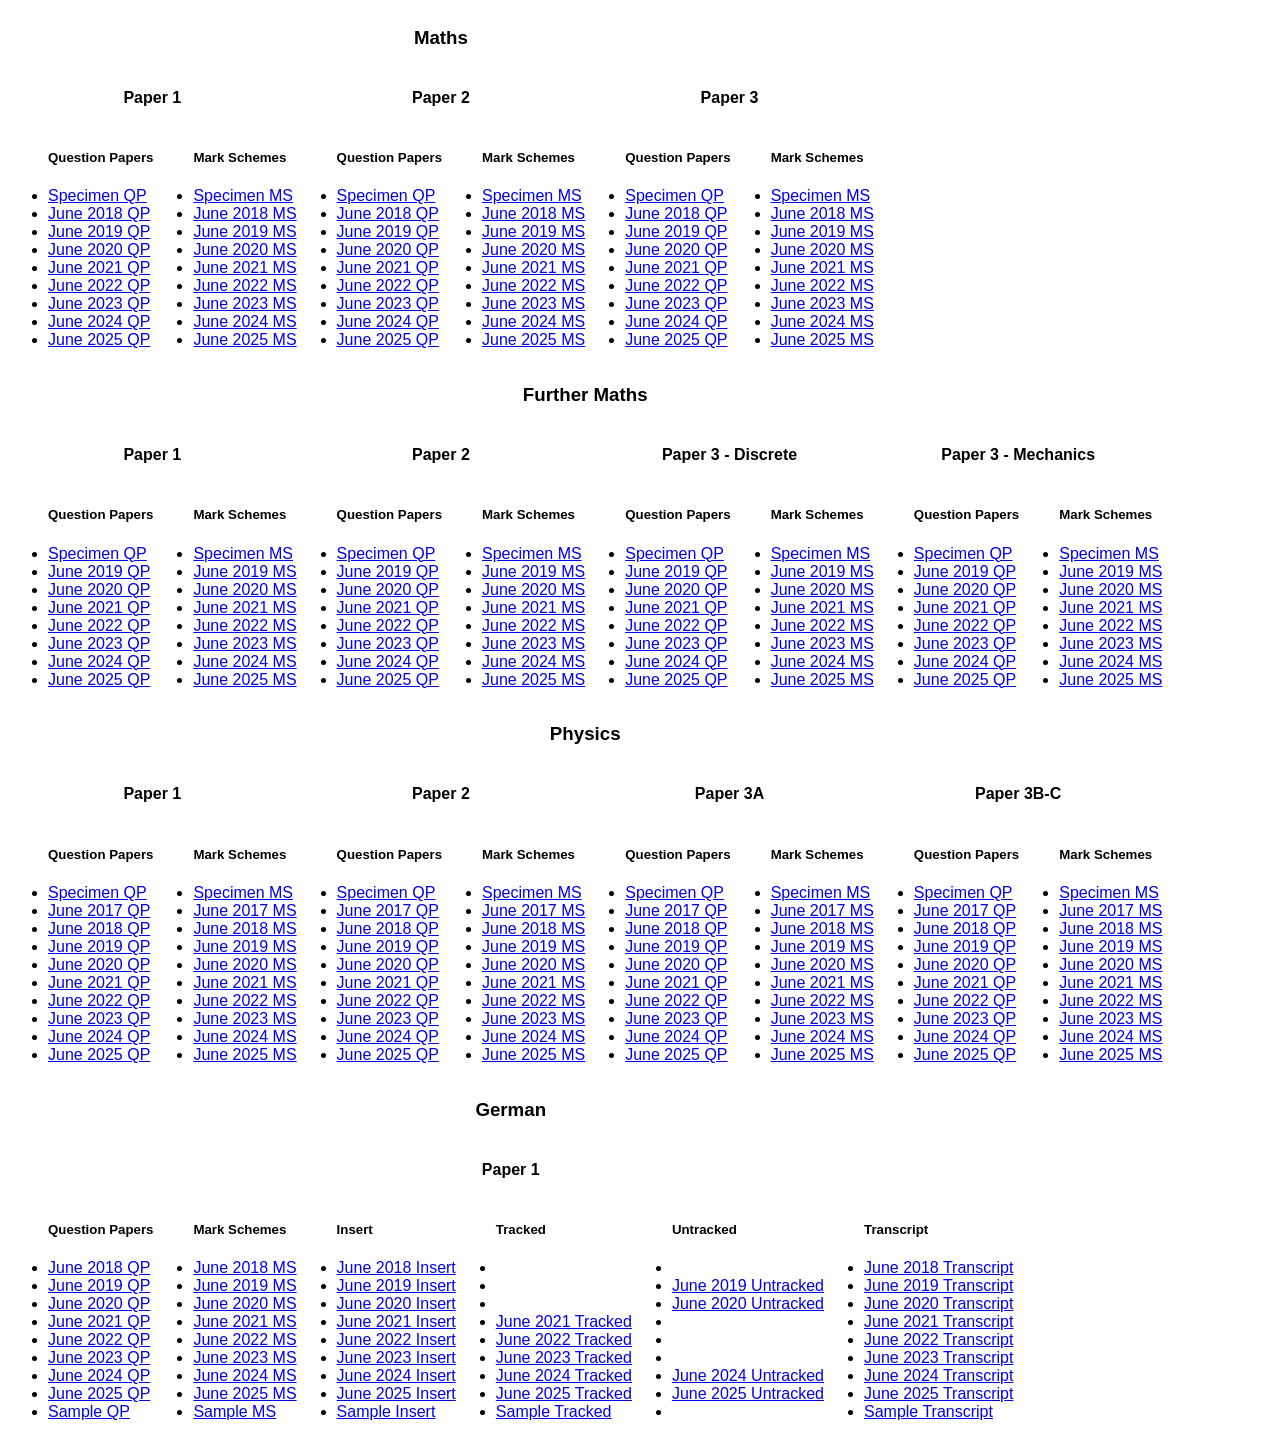
==== commit 35a4c3f7: "Add German" ====
--- a/index.html
+++ b/index.html
@@ -180,7 +180,45 @@
 </div>
 <div class="subject">
     <h3><center>German</center></h3>
-    
+    <div class="one-half">
+    <h4><center>Paper 1</center></h4>
+    <div class="one-half">
+        <ul>
+            <h5>Question Papers</h5>
+            <li><a href="papers/German/1/2018/QP.pdf">June 2018 QP</a></li><li><a href="papers/German/1/2019/QP.pdf">June 2019 QP</a></li><li><a href="papers/German/1/2020/QP.pdf">June 2020 QP</a></li><li><a href="papers/German/1/2021/QP.pdf">June 2021 QP</a></li><li><a href="papers/German/1/2022/QP.pdf">June 2022 QP</a></li><li><a href="papers/German/1/2023/QP.pdf">June 2023 QP</a></li><li><a href="papers/German/1/2024/QP.pdf">June 2024 QP</a></li><li><a href="papers/German/1/2025/QP.pdf">June 2025 QP</a></li><li><a href="papers/German/1/Sample/QP.pdf">Sample QP</a></li>
+        </ul>
+    </div>
+    <div class="one-half">
+        <ul>
+            <h5>Mark Schemes</h5>
+            <li><a href="papers/German/1/2018/MS.pdf">June 2018 MS</a></li><li><a href="papers/German/1/2019/MS.pdf">June 2019 MS</a></li><li><a href="papers/German/1/2020/MS.pdf">June 2020 MS</a></li><li><a href="papers/German/1/2021/MS.pdf">June 2021 MS</a></li><li><a href="papers/German/1/2022/MS.pdf">June 2022 MS</a></li><li><a href="papers/German/1/2023/MS.pdf">June 2023 MS</a></li><li><a href="papers/German/1/2024/MS.pdf">June 2024 MS</a></li><li><a href="papers/German/1/2025/MS.pdf">June 2025 MS</a></li><li><a href="papers/German/1/Sample/MS.pdf">Sample MS</a></li>
+        </ul>
+    </div>
+    <div class="one-half">
+        <ul>
+            <h5>Insert</h5>
+            <li><a href="papers/German/1/2018/Insert.pdf">June 2018 Insert</a></li><li><a href="papers/German/1/2019/Insert.pdf">June 2019 Insert</a></li><li><a href="papers/German/1/2020/Insert.pdf">June 2020 Insert</a></li><li><a href="papers/German/1/2021/Insert.pdf">June 2021 Insert</a></li><li><a href="papers/German/1/2022/Insert.pdf">June 2022 Insert</a></li><li><a href="papers/German/1/2023/Insert.pdf">June 2023 Insert</a></li><li><a href="papers/German/1/2024/Insert.pdf">June 2024 Insert</a></li><li><a href="papers/German/1/2025/Insert.pdf">June 2025 Insert</a></li><li><a href="papers/German/1/Sample/Insert.pdf">Sample Insert</a></li>
+        </ul>
+    </div>
+    <div class="one-half">
+        <ul>
+            <h5>Tracked</h5>
+            <li><a href=""></a></li><li><a href=""></a></li><li><a href=""></a></li><li><a href="papers/German/1/2021/Tracked.zip">June 2021 Tracked</a></li><li><a href="papers/German/1/2022/Tracked.zip">June 2022 Tracked</a></li><li><a href="papers/German/1/2023/Tracked.zip">June 2023 Tracked</a></li><li><a href="papers/German/1/2024/Tracked.zip">June 2024 Tracked</a></li><li><a href="papers/German/1/2025/Tracked.zip">June 2025 Tracked</a></li><li><a href="papers/German/1/Sample/Tracked.zip">Sample Tracked</a></li>
+        </ul>
+    </div>
+    <div class="one-half">
+        <ul>
+            <h5>Untracked</h5>
+            <li><a href=""></a></li><li><a href="papers/German/1/2019/Untracked.mp3">June 2019 Untracked</a></li><li><a href="papers/German/1/2020/Untracked.mp3">June 2020 Untracked</a></li><li><a href=""></a></li><li><a href=""></a></li><li><a href=""></a></li><li><a href="papers/German/1/2024/Untracked.mp3">June 2024 Untracked</a></li><li><a href="papers/German/1/2025/Untracked.mp3">June 2025 Untracked</a></li><li><a href=""></a></li>
+        </ul>
+    </div>
+    <div class="one-half">
+        <ul>
+            <h5>Transcript</h5>
+            <li><a href="papers/German/1/2018/Transcript.pdf">June 2018 Transcript</a></li><li><a href="papers/German/1/2019/Transcript.pdf">June 2019 Transcript</a></li><li><a href="papers/German/1/2020/Transcript.pdf">June 2020 Transcript</a></li><li><a href="papers/German/1/2021/Transcript.pdf">June 2021 Transcript</a></li><li><a href="papers/German/1/2022/Transcript.pdf">June 2022 Transcript</a></li><li><a href="papers/German/1/2023/Transcript.pdf">June 2023 Transcript</a></li><li><a href="papers/German/1/2024/Transcript.pdf">June 2024 Transcript</a></li><li><a href="papers/German/1/2025/Transcript.pdf">June 2025 Transcript</a></li><li><a href="papers/German/1/Sample/Transcript.pdf">Sample Transcript</a></li>
+        </ul>
+    </div>
+</div>
 </div>
         </div>
     </body>
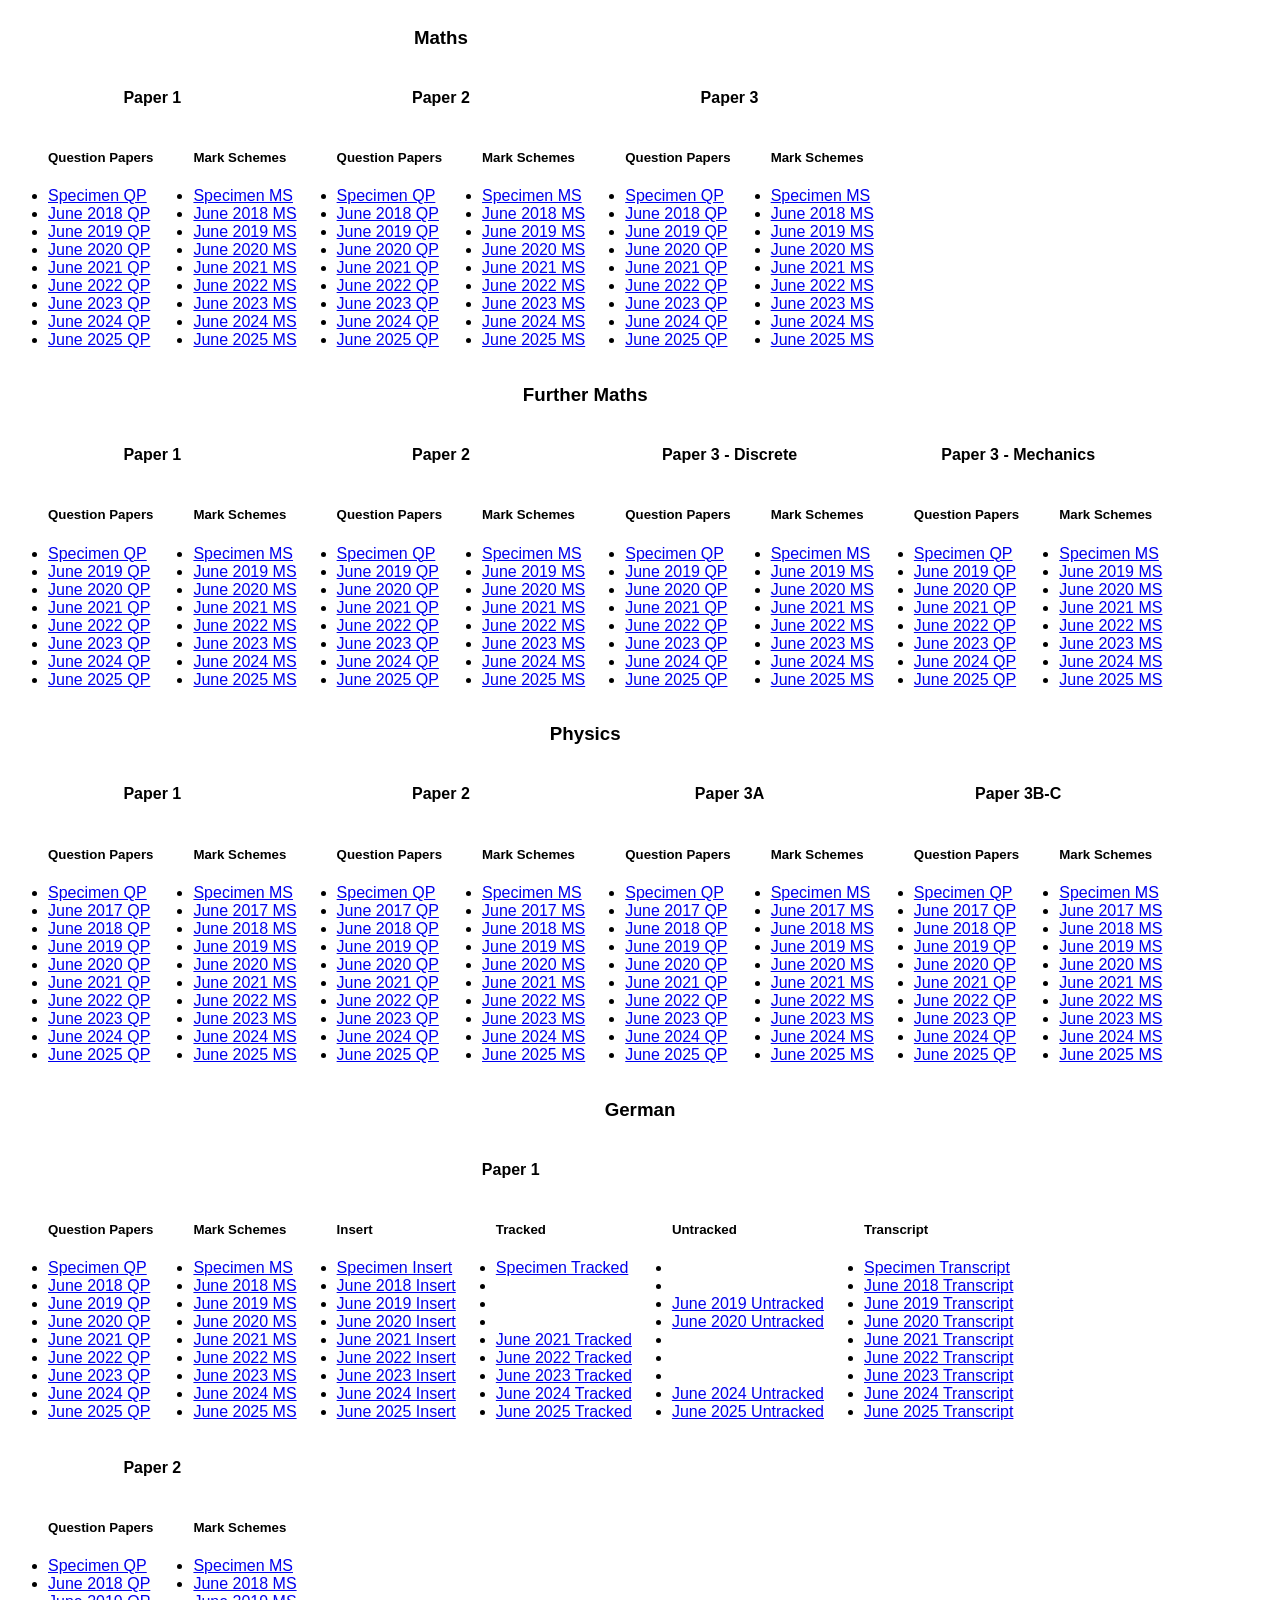
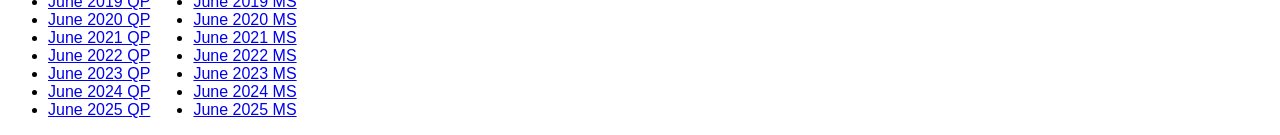
==== commit 808dc870: "add german paper 2" ====
--- a/index.html
+++ b/index.html
@@ -185,37 +185,52 @@
     <div class="one-half">
         <ul>
             <h5>Question Papers</h5>
-            <li><a href="papers/German/1/2018/QP.pdf">June 2018 QP</a></li><li><a href="papers/German/1/2019/QP.pdf">June 2019 QP</a></li><li><a href="papers/German/1/2020/QP.pdf">June 2020 QP</a></li><li><a href="papers/German/1/2021/QP.pdf">June 2021 QP</a></li><li><a href="papers/German/1/2022/QP.pdf">June 2022 QP</a></li><li><a href="papers/German/1/2023/QP.pdf">June 2023 QP</a></li><li><a href="papers/German/1/2024/QP.pdf">June 2024 QP</a></li><li><a href="papers/German/1/2025/QP.pdf">June 2025 QP</a></li><li><a href="papers/German/1/Sample/QP.pdf">Sample QP</a></li>
-        </ul>
-    </div>
-    <div class="one-half">
-        <ul>
-            <h5>Mark Schemes</h5>
-            <li><a href="papers/German/1/2018/MS.pdf">June 2018 MS</a></li><li><a href="papers/German/1/2019/MS.pdf">June 2019 MS</a></li><li><a href="papers/German/1/2020/MS.pdf">June 2020 MS</a></li><li><a href="papers/German/1/2021/MS.pdf">June 2021 MS</a></li><li><a href="papers/German/1/2022/MS.pdf">June 2022 MS</a></li><li><a href="papers/German/1/2023/MS.pdf">June 2023 MS</a></li><li><a href="papers/German/1/2024/MS.pdf">June 2024 MS</a></li><li><a href="papers/German/1/2025/MS.pdf">June 2025 MS</a></li><li><a href="papers/German/1/Sample/MS.pdf">Sample MS</a></li>
+            <li><a href="papers/German/1/Specimen/QP.pdf">Specimen QP</a></li><li><a href="papers/German/1/2018/QP.pdf">June 2018 QP</a></li><li><a href="papers/German/1/2019/QP.pdf">June 2019 QP</a></li><li><a href="papers/German/1/2020/QP.pdf">June 2020 QP</a></li><li><a href="papers/German/1/2021/QP.pdf">June 2021 QP</a></li><li><a href="papers/German/1/2022/QP.pdf">June 2022 QP</a></li><li><a href="papers/German/1/2023/QP.pdf">June 2023 QP</a></li><li><a href="papers/German/1/2024/QP.pdf">June 2024 QP</a></li><li><a href="papers/German/1/2025/QP.pdf">June 2025 QP</a></li>
+        </ul>
+    </div>
+    <div class="one-half">
+        <ul>
+            <h5>Mark Schemes</h5>
+            <li><a href="papers/German/1/Specimen/MS.pdf">Specimen MS</a></li><li><a href="papers/German/1/2018/MS.pdf">June 2018 MS</a></li><li><a href="papers/German/1/2019/MS.pdf">June 2019 MS</a></li><li><a href="papers/German/1/2020/MS.pdf">June 2020 MS</a></li><li><a href="papers/German/1/2021/MS.pdf">June 2021 MS</a></li><li><a href="papers/German/1/2022/MS.pdf">June 2022 MS</a></li><li><a href="papers/German/1/2023/MS.pdf">June 2023 MS</a></li><li><a href="papers/German/1/2024/MS.pdf">June 2024 MS</a></li><li><a href="papers/German/1/2025/MS.pdf">June 2025 MS</a></li>
         </ul>
     </div>
     <div class="one-half">
         <ul>
             <h5>Insert</h5>
-            <li><a href="papers/German/1/2018/Insert.pdf">June 2018 Insert</a></li><li><a href="papers/German/1/2019/Insert.pdf">June 2019 Insert</a></li><li><a href="papers/German/1/2020/Insert.pdf">June 2020 Insert</a></li><li><a href="papers/German/1/2021/Insert.pdf">June 2021 Insert</a></li><li><a href="papers/German/1/2022/Insert.pdf">June 2022 Insert</a></li><li><a href="papers/German/1/2023/Insert.pdf">June 2023 Insert</a></li><li><a href="papers/German/1/2024/Insert.pdf">June 2024 Insert</a></li><li><a href="papers/German/1/2025/Insert.pdf">June 2025 Insert</a></li><li><a href="papers/German/1/Sample/Insert.pdf">Sample Insert</a></li>
+            <li><a href="papers/German/1/Specimen/Insert.pdf">Specimen Insert</a></li><li><a href="papers/German/1/2018/Insert.pdf">June 2018 Insert</a></li><li><a href="papers/German/1/2019/Insert.pdf">June 2019 Insert</a></li><li><a href="papers/German/1/2020/Insert.pdf">June 2020 Insert</a></li><li><a href="papers/German/1/2021/Insert.pdf">June 2021 Insert</a></li><li><a href="papers/German/1/2022/Insert.pdf">June 2022 Insert</a></li><li><a href="papers/German/1/2023/Insert.pdf">June 2023 Insert</a></li><li><a href="papers/German/1/2024/Insert.pdf">June 2024 Insert</a></li><li><a href="papers/German/1/2025/Insert.pdf">June 2025 Insert</a></li>
         </ul>
     </div>
     <div class="one-half">
         <ul>
             <h5>Tracked</h5>
-            <li><a href=""></a></li><li><a href=""></a></li><li><a href=""></a></li><li><a href="papers/German/1/2021/Tracked.zip">June 2021 Tracked</a></li><li><a href="papers/German/1/2022/Tracked.zip">June 2022 Tracked</a></li><li><a href="papers/German/1/2023/Tracked.zip">June 2023 Tracked</a></li><li><a href="papers/German/1/2024/Tracked.zip">June 2024 Tracked</a></li><li><a href="papers/German/1/2025/Tracked.zip">June 2025 Tracked</a></li><li><a href="papers/German/1/Sample/Tracked.zip">Sample Tracked</a></li>
+            <li><a href="papers/German/1/Specimen/Tracked.zip">Specimen Tracked</a></li><li><a href=""></a></li><li><a href=""></a></li><li><a href=""></a></li><li><a href="papers/German/1/2021/Tracked.zip">June 2021 Tracked</a></li><li><a href="papers/German/1/2022/Tracked.zip">June 2022 Tracked</a></li><li><a href="papers/German/1/2023/Tracked.zip">June 2023 Tracked</a></li><li><a href="papers/German/1/2024/Tracked.zip">June 2024 Tracked</a></li><li><a href="papers/German/1/2025/Tracked.zip">June 2025 Tracked</a></li>
         </ul>
     </div>
     <div class="one-half">
         <ul>
             <h5>Untracked</h5>
-            <li><a href=""></a></li><li><a href="papers/German/1/2019/Untracked.mp3">June 2019 Untracked</a></li><li><a href="papers/German/1/2020/Untracked.mp3">June 2020 Untracked</a></li><li><a href=""></a></li><li><a href=""></a></li><li><a href=""></a></li><li><a href="papers/German/1/2024/Untracked.mp3">June 2024 Untracked</a></li><li><a href="papers/German/1/2025/Untracked.mp3">June 2025 Untracked</a></li><li><a href=""></a></li>
+            <li><a href=""></a></li><li><a href=""></a></li><li><a href="papers/German/1/2019/Untracked.mp3">June 2019 Untracked</a></li><li><a href="papers/German/1/2020/Untracked.mp3">June 2020 Untracked</a></li><li><a href=""></a></li><li><a href=""></a></li><li><a href=""></a></li><li><a href="papers/German/1/2024/Untracked.mp3">June 2024 Untracked</a></li><li><a href="papers/German/1/2025/Untracked.mp3">June 2025 Untracked</a></li>
         </ul>
     </div>
     <div class="one-half">
         <ul>
             <h5>Transcript</h5>
-            <li><a href="papers/German/1/2018/Transcript.pdf">June 2018 Transcript</a></li><li><a href="papers/German/1/2019/Transcript.pdf">June 2019 Transcript</a></li><li><a href="papers/German/1/2020/Transcript.pdf">June 2020 Transcript</a></li><li><a href="papers/German/1/2021/Transcript.pdf">June 2021 Transcript</a></li><li><a href="papers/German/1/2022/Transcript.pdf">June 2022 Transcript</a></li><li><a href="papers/German/1/2023/Transcript.pdf">June 2023 Transcript</a></li><li><a href="papers/German/1/2024/Transcript.pdf">June 2024 Transcript</a></li><li><a href="papers/German/1/2025/Transcript.pdf">June 2025 Transcript</a></li><li><a href="papers/German/1/Sample/Transcript.pdf">Sample Transcript</a></li>
+            <li><a href="papers/German/1/Specimen/Transcript.pdf">Specimen Transcript</a></li><li><a href="papers/German/1/2018/Transcript.pdf">June 2018 Transcript</a></li><li><a href="papers/German/1/2019/Transcript.pdf">June 2019 Transcript</a></li><li><a href="papers/German/1/2020/Transcript.pdf">June 2020 Transcript</a></li><li><a href="papers/German/1/2021/Transcript.pdf">June 2021 Transcript</a></li><li><a href="papers/German/1/2022/Transcript.pdf">June 2022 Transcript</a></li><li><a href="papers/German/1/2023/Transcript.pdf">June 2023 Transcript</a></li><li><a href="papers/German/1/2024/Transcript.pdf">June 2024 Transcript</a></li><li><a href="papers/German/1/2025/Transcript.pdf">June 2025 Transcript</a></li>
+        </ul>
+    </div>
+</div>
+<div class="one-half">
+    <h4><center>Paper 2</center></h4>
+    <div class="one-half">
+        <ul>
+            <h5>Question Papers</h5>
+            <li><a href="papers/German/2/Specimen QP.pdf">Specimen QP</a></li><li><a href="papers/German/2/June 2018 QP.pdf">June 2018 QP</a></li><li><a href="papers/German/2/June 2019 QP.pdf">June 2019 QP</a></li><li><a href="papers/German/2/June 2020 QP.pdf">June 2020 QP</a></li><li><a href="papers/German/2/June 2021 QP.pdf">June 2021 QP</a></li><li><a href="papers/German/2/June 2022 QP.pdf">June 2022 QP</a></li><li><a href="papers/German/2/June 2023 QP.pdf">June 2023 QP</a></li><li><a href="papers/German/2/June 2024 QP.pdf">June 2024 QP</a></li><li><a href="papers/German/2/June 2025 QP.pdf">June 2025 QP</a></li>
+        </ul>
+    </div>
+    <div class="one-half">
+        <ul>
+            <h5>Mark Schemes</h5>
+            <li><a href="papers/German/2/Specimen MS.pdf">Specimen MS</a></li><li><a href="papers/German/2/June 2018 MS.pdf">June 2018 MS</a></li><li><a href="papers/German/2/June 2019 MS.pdf">June 2019 MS</a></li><li><a href="papers/German/2/June 2020 MS.pdf">June 2020 MS</a></li><li><a href="papers/German/2/June 2021 MS.pdf">June 2021 MS</a></li><li><a href="papers/German/2/June 2022 MS.pdf">June 2022 MS</a></li><li><a href="papers/German/2/June 2023 MS.pdf">June 2023 MS</a></li><li><a href="papers/German/2/June 2024 MS.pdf">June 2024 MS</a></li><li><a href="papers/German/2/June 2025 MS.pdf">June 2025 MS</a></li>
         </ul>
     </div>
 </div>
